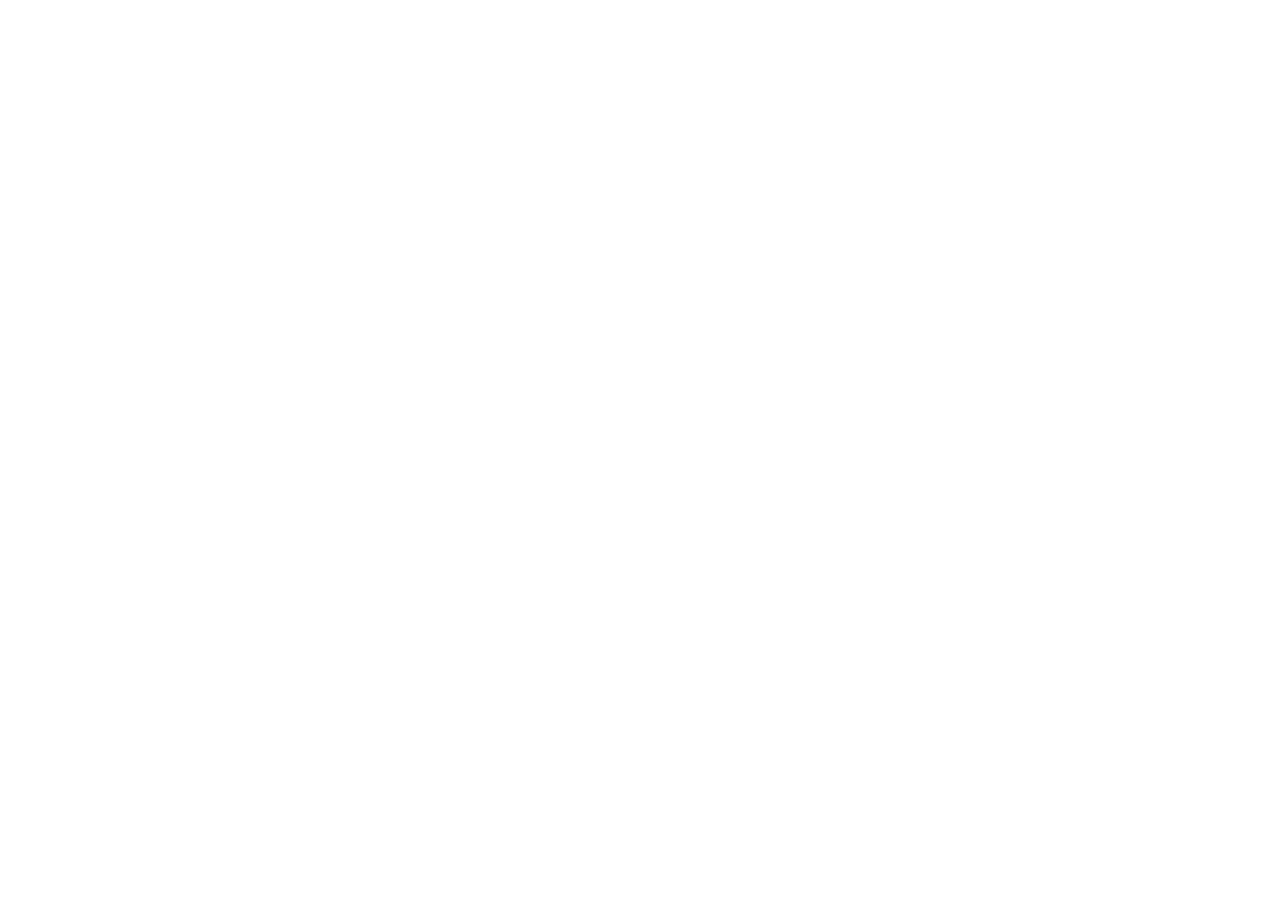
==== falcon9.html @ 28521b9f ":tada: First commit" ====
<!DOCTYPE html>
<html lang="en">
<head>
  <meta charset="UTF-8">
  <meta http-equiv="X-UA-Compatible" content="IE=edge">
  <meta name="viewport" content="width=device-width, initial-scale=1.0">
  <title>Falcon 9</title>
</head>
<body>
  
</body>
</html>
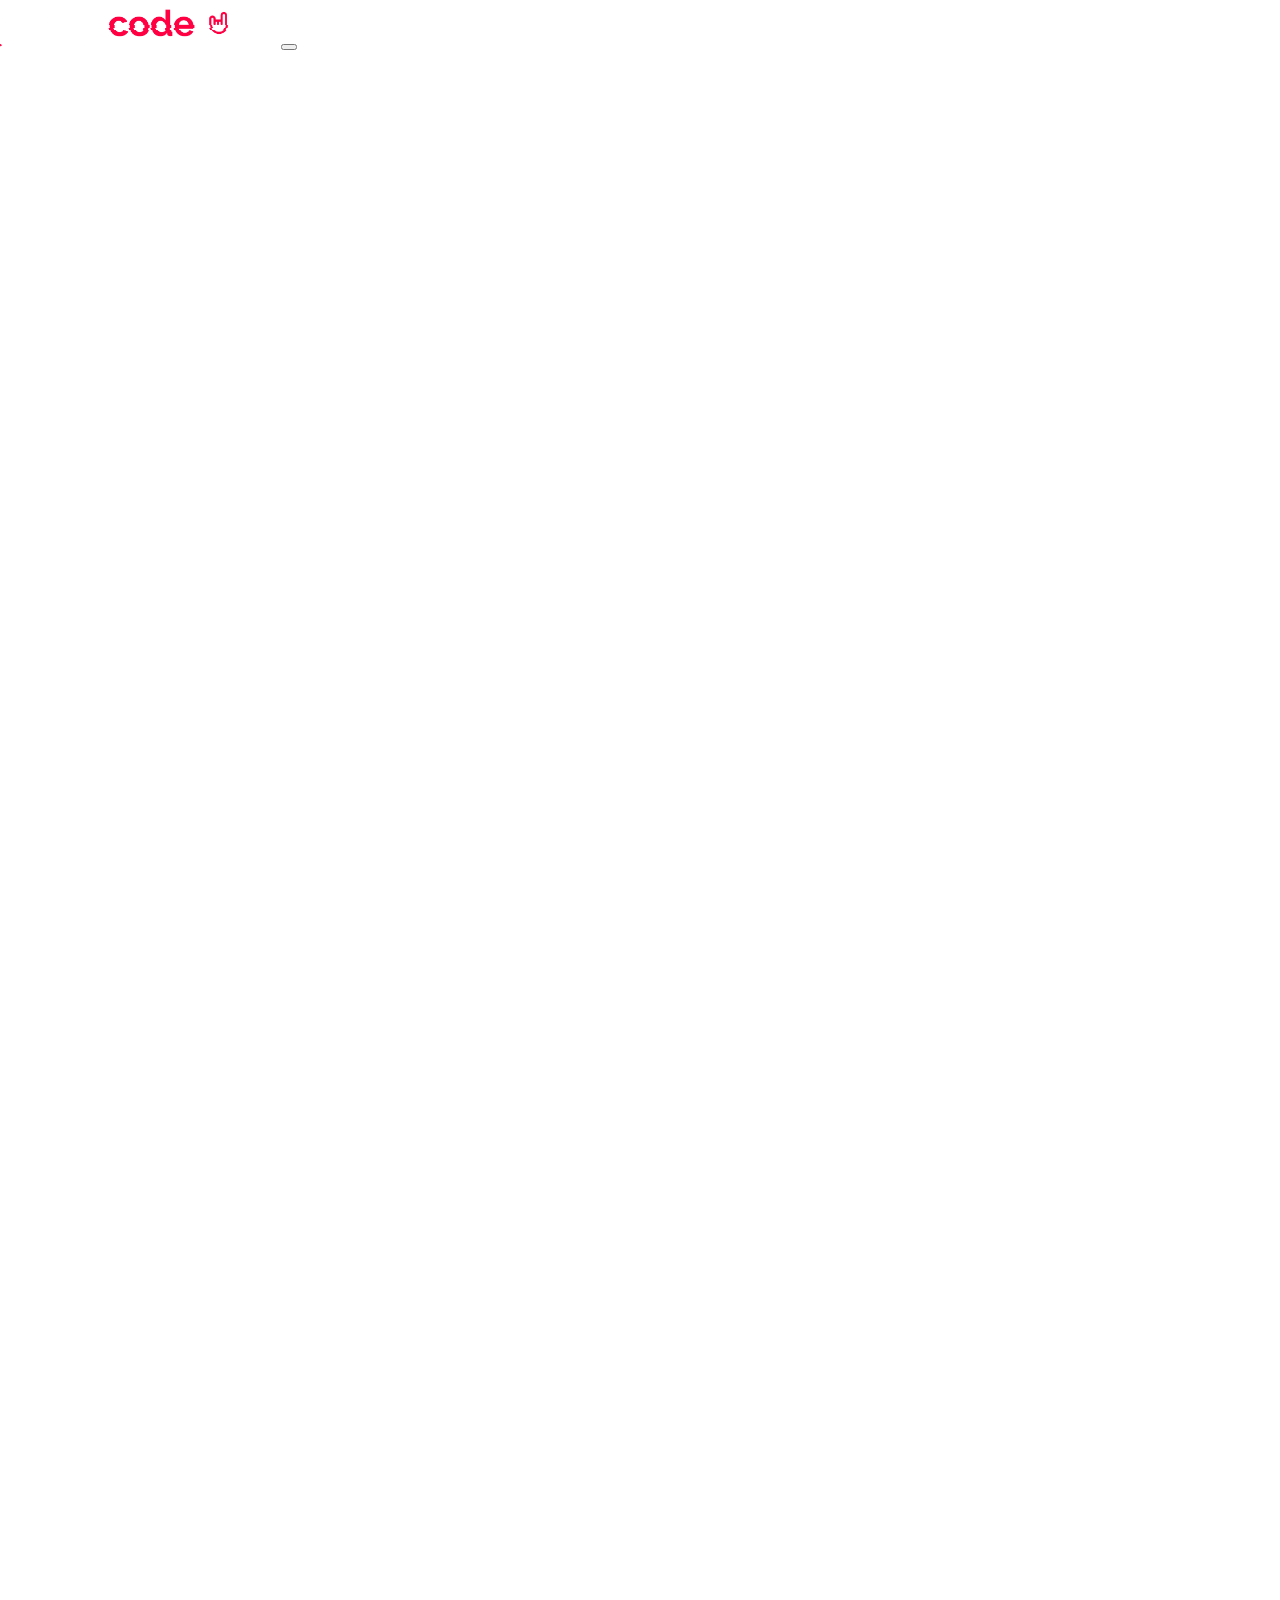
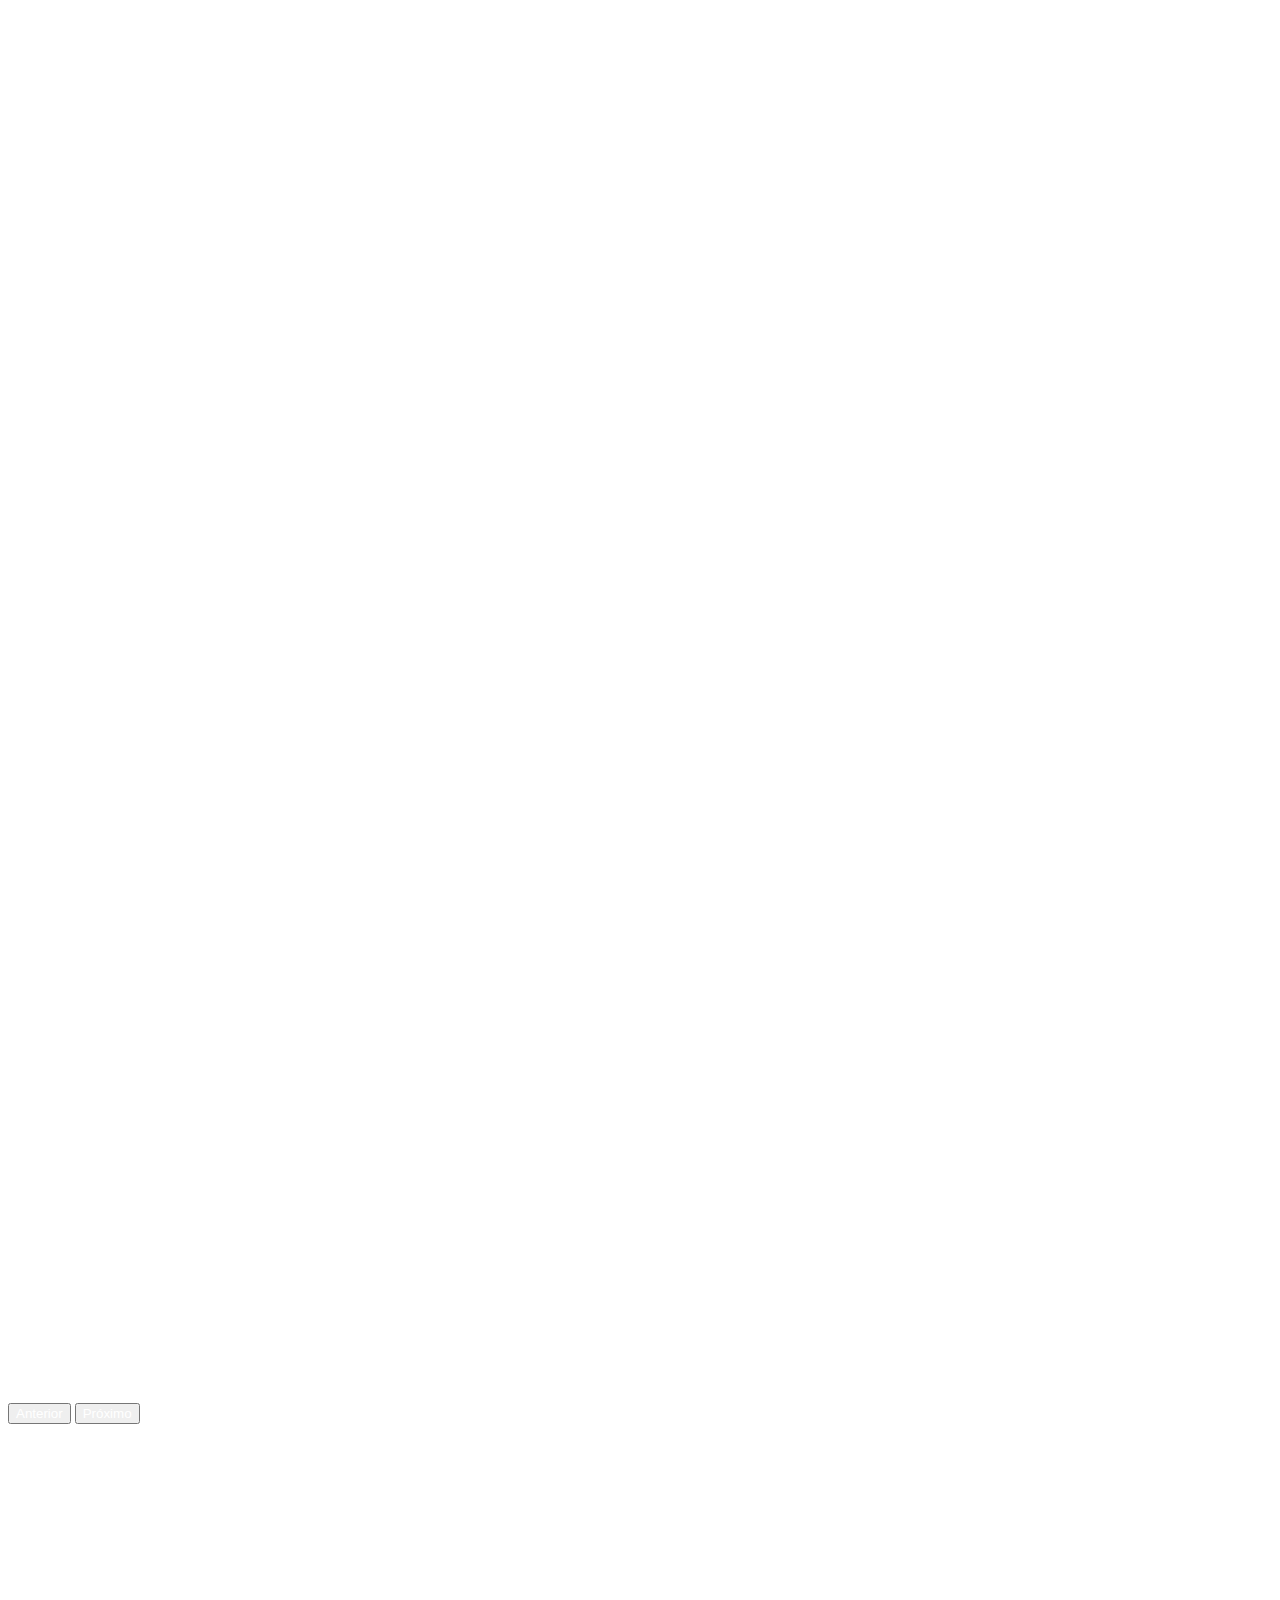
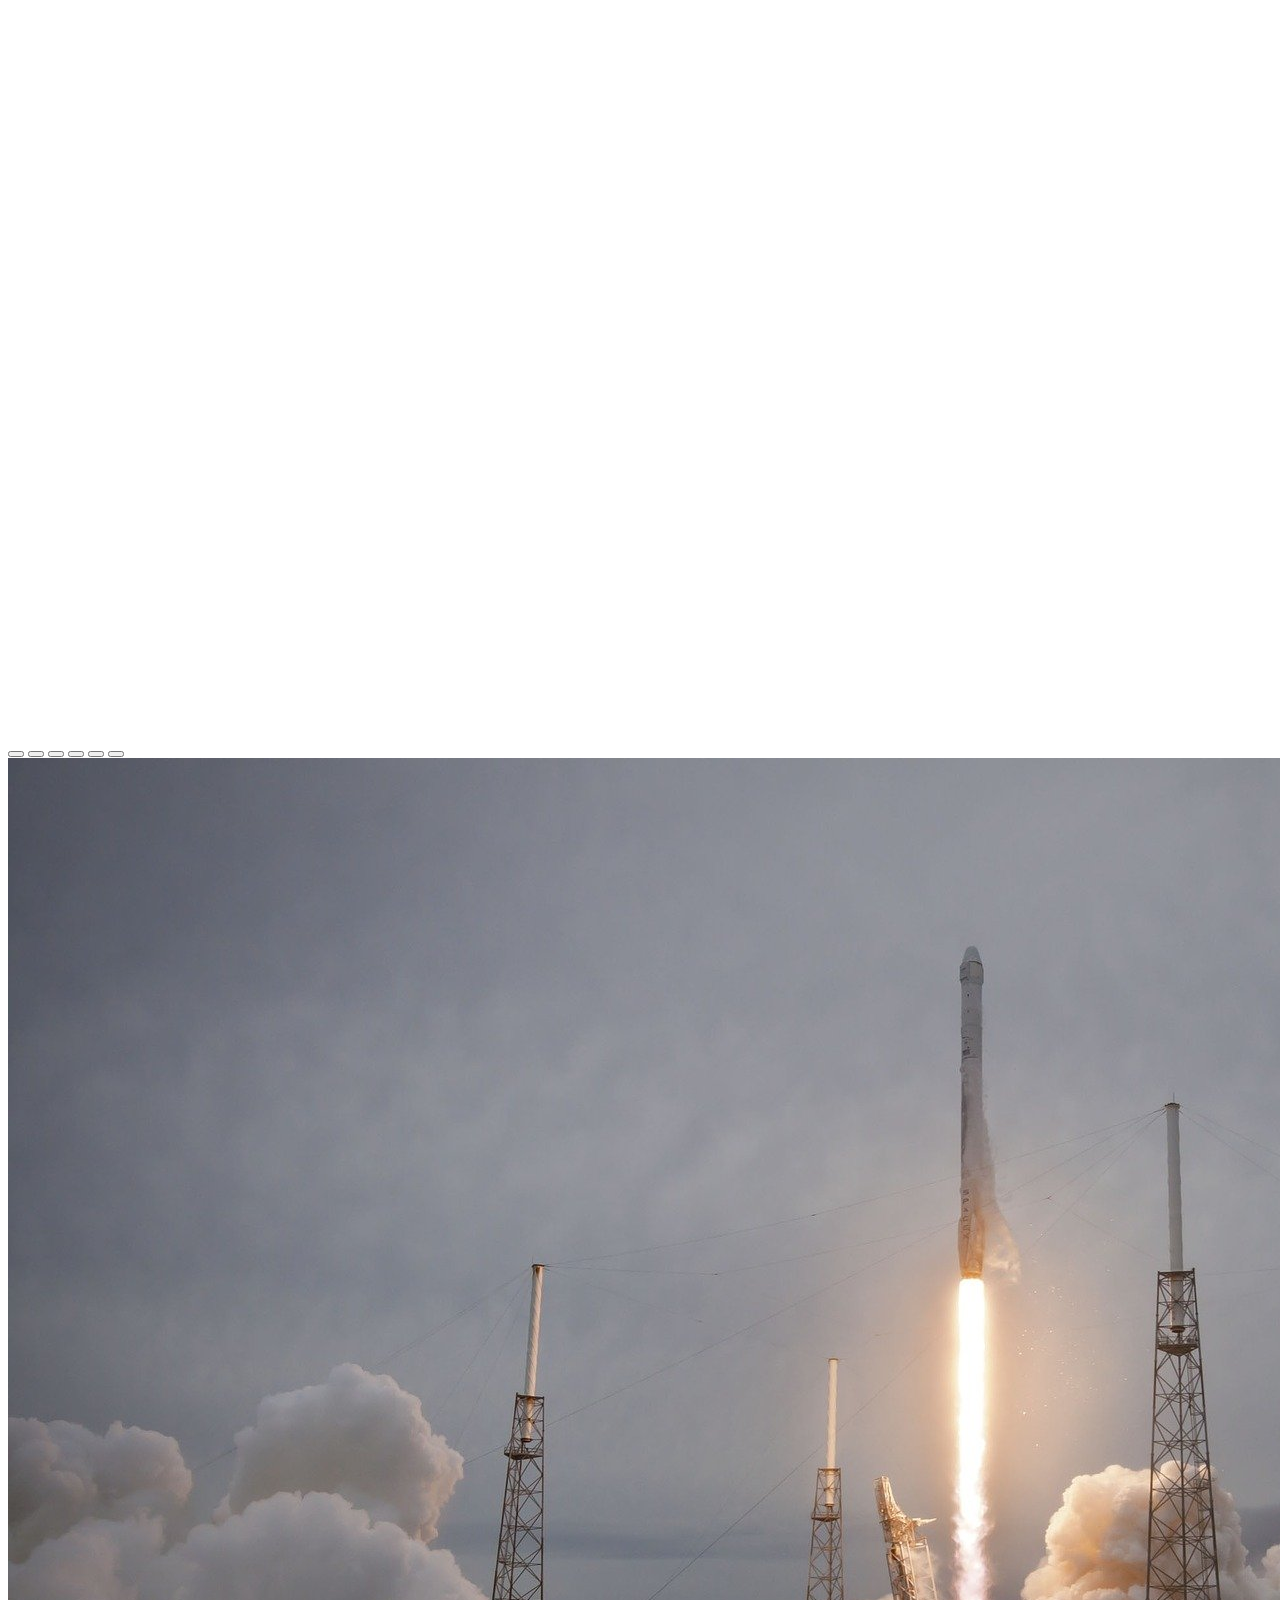
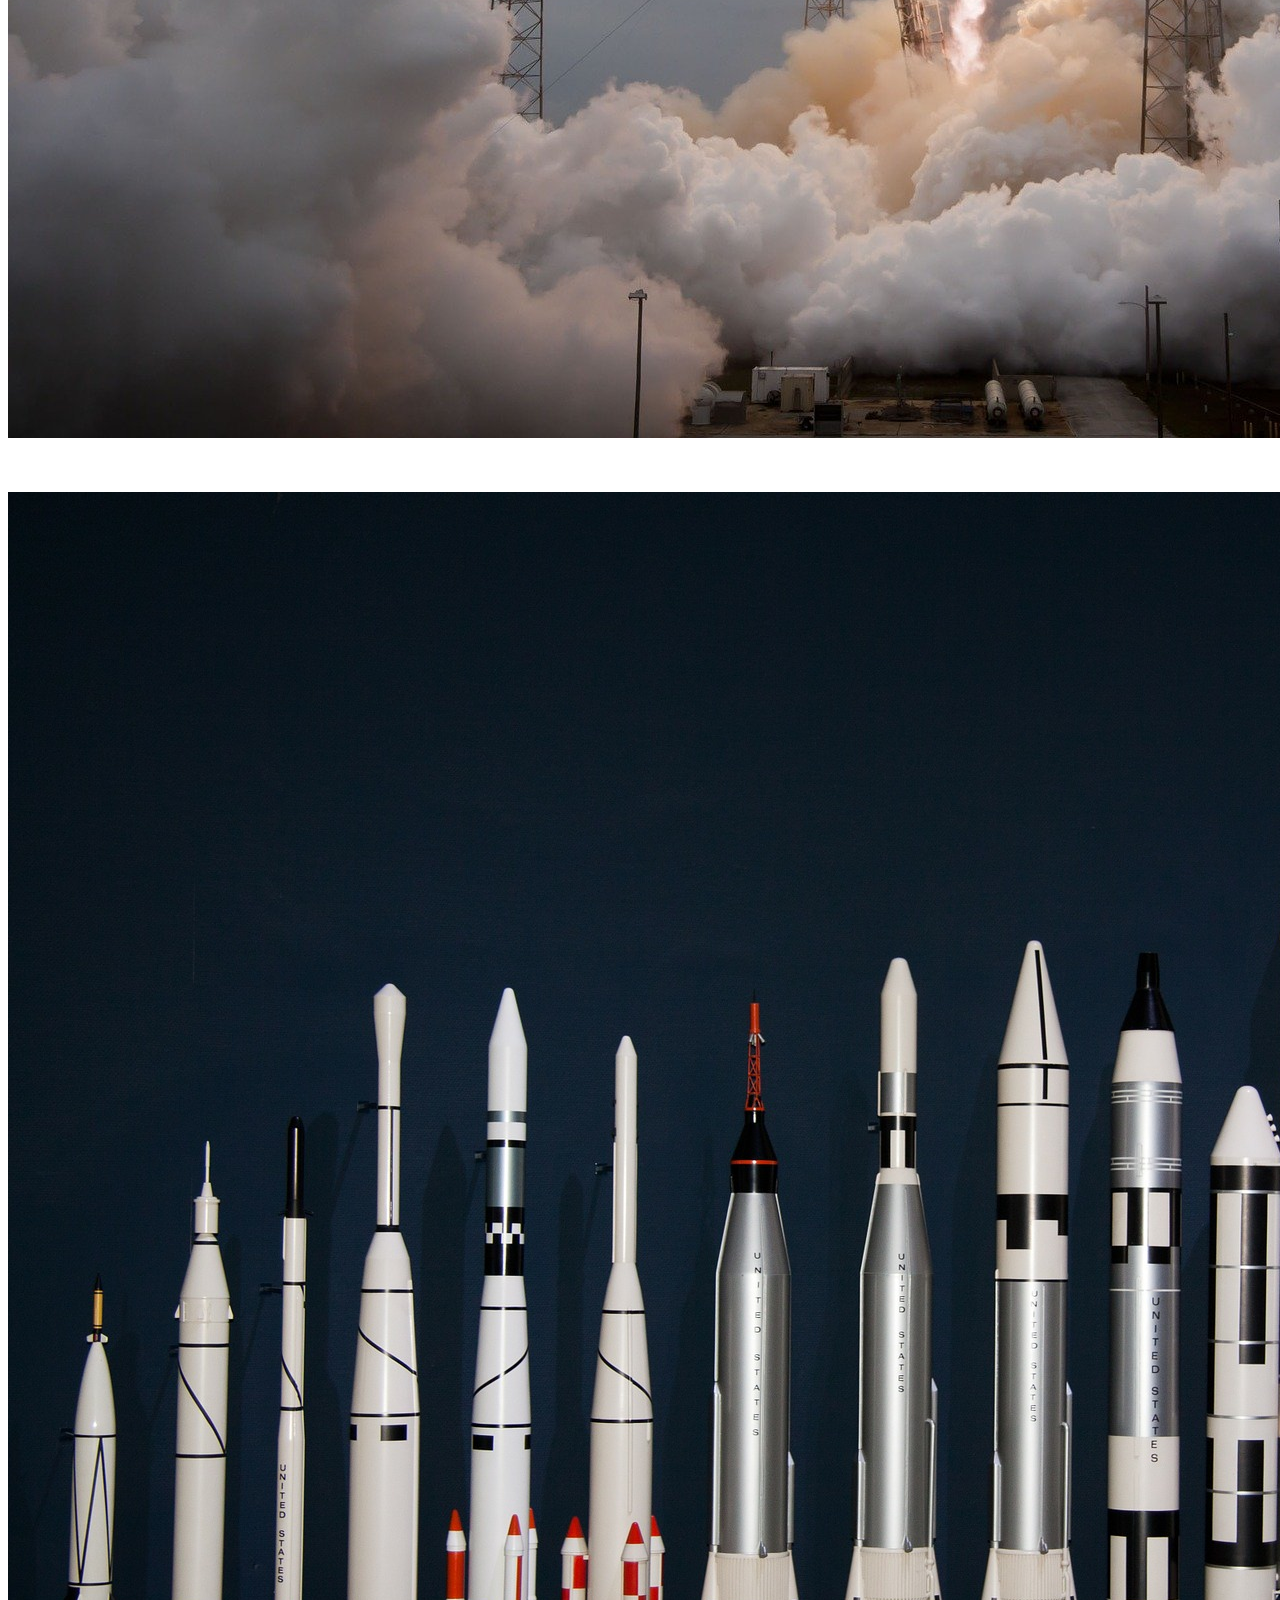
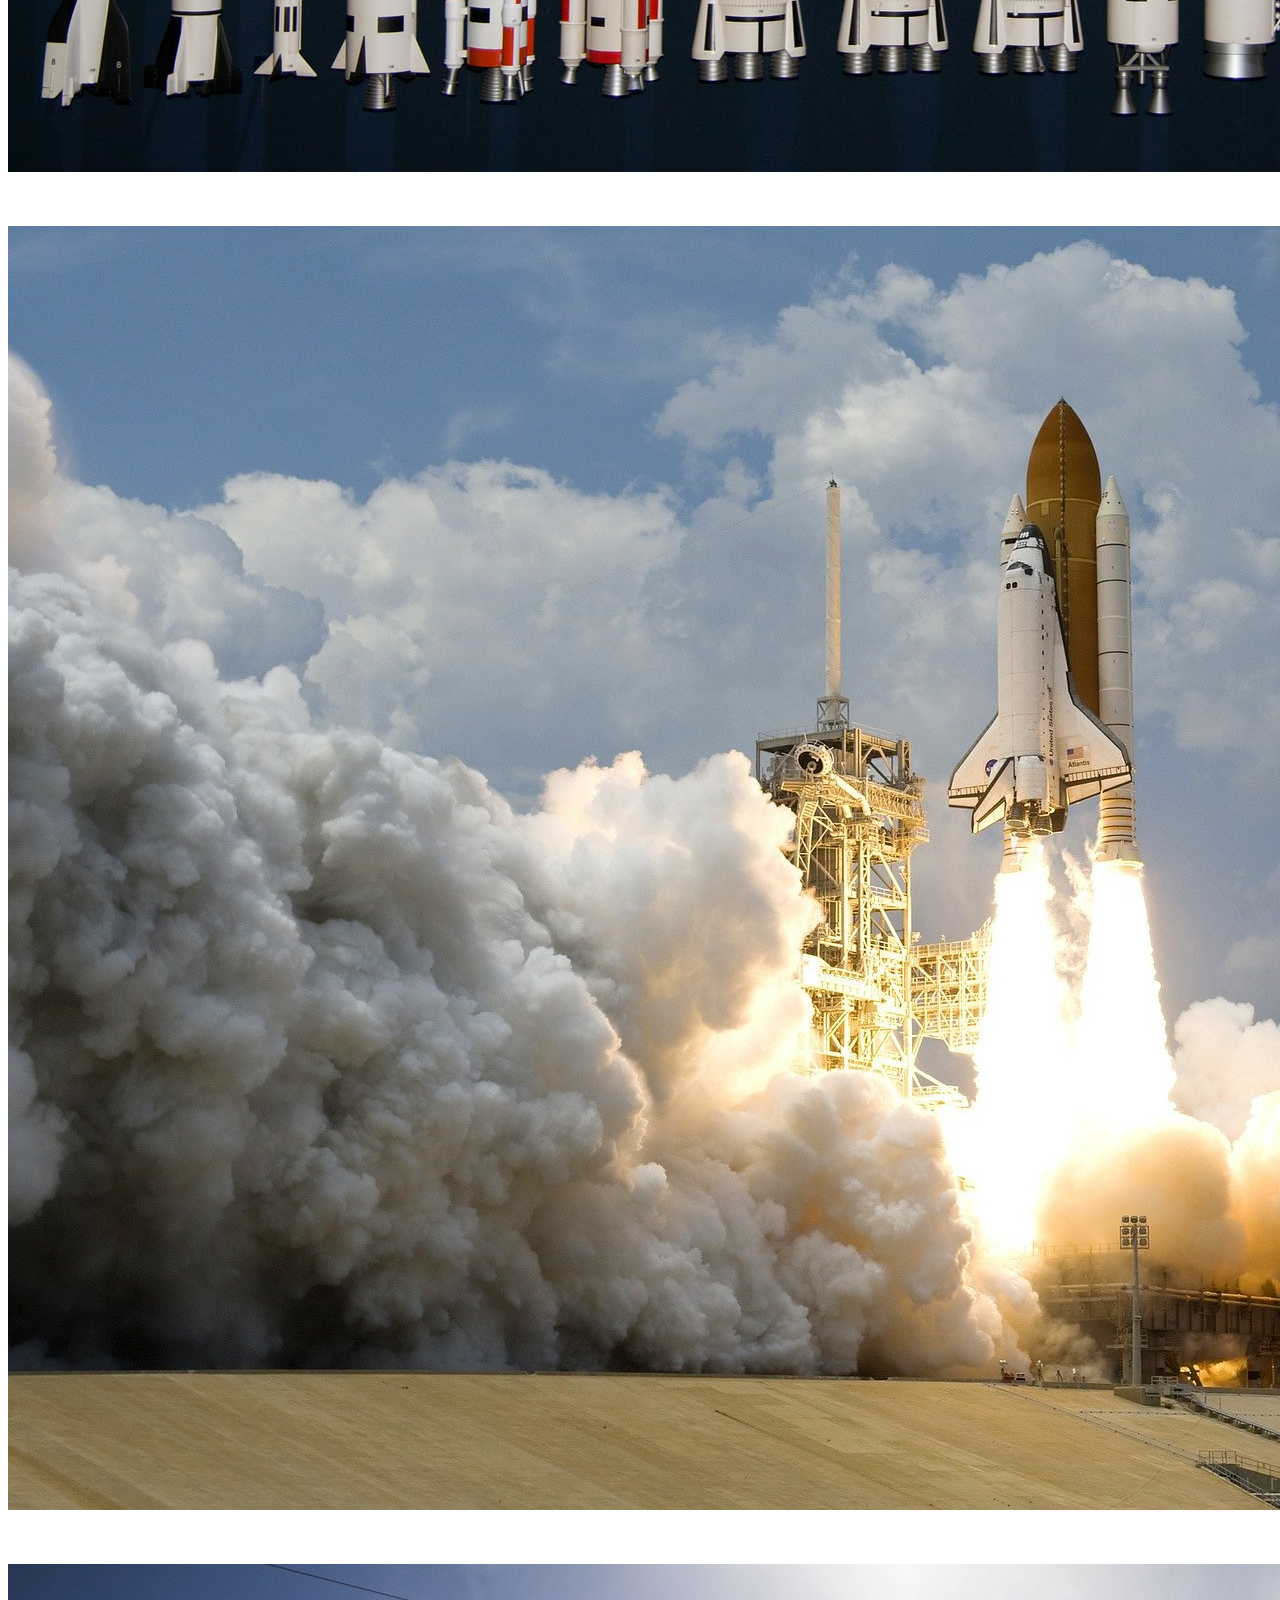
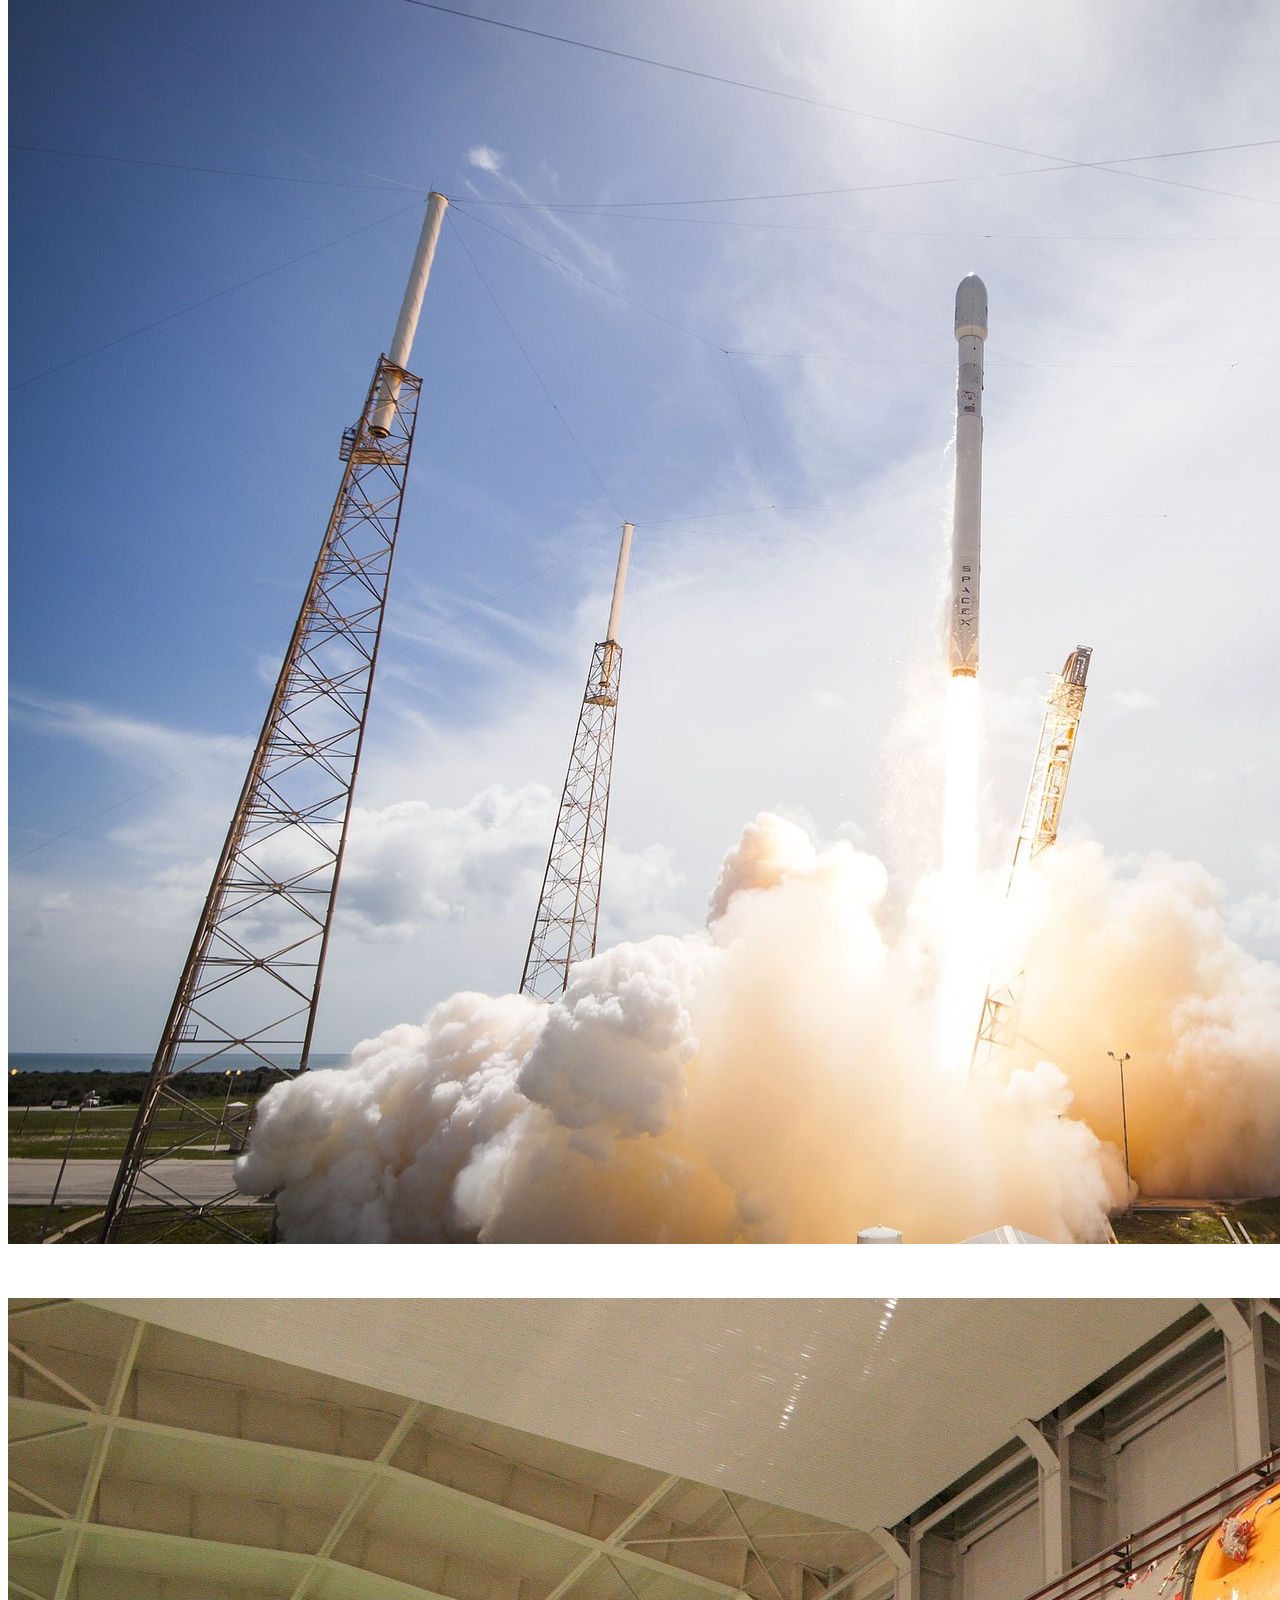
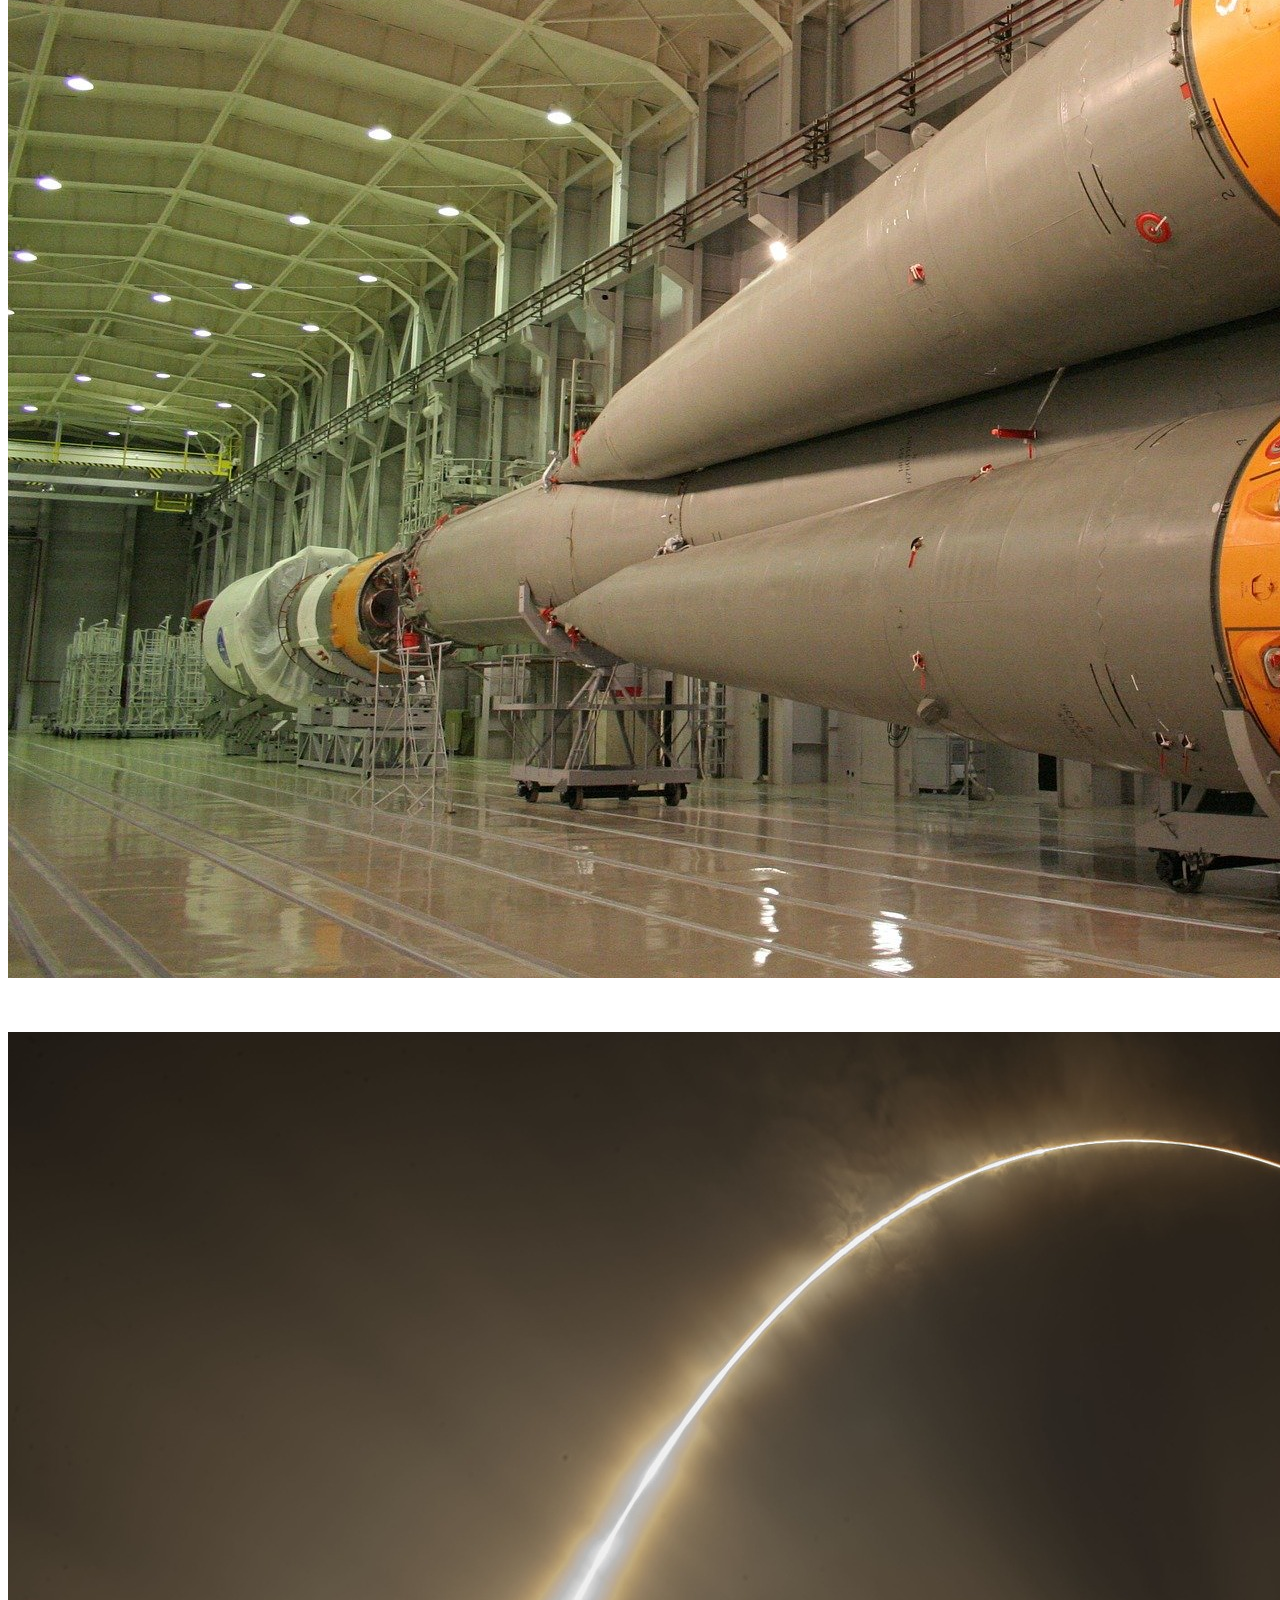
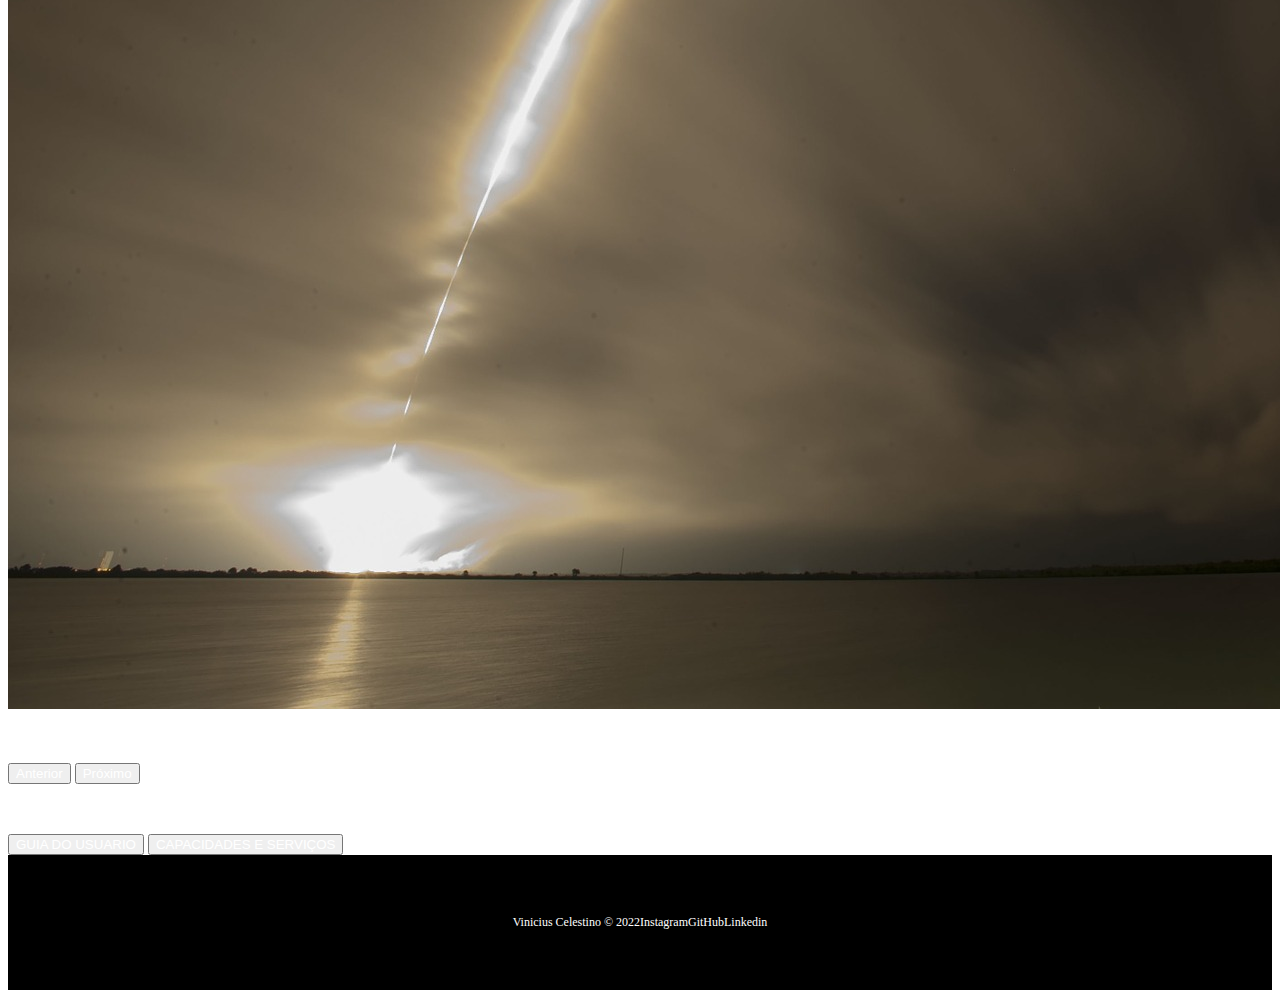
==== commit 20cca49f: ":fire: HTML FALCON9 READY" ====
--- a/falcon9.html
+++ b/falcon9.html
@@ -1,12 +1,288 @@
 <!DOCTYPE html>
-<html lang="en">
+<html lang="pt-BR">
 <head>
   <meta charset="UTF-8">
   <meta http-equiv="X-UA-Compatible" content="IE=edge">
   <meta name="viewport" content="width=device-width, initial-scale=1.0">
+  <meta name="author" content="Vinicius Celestino">
+  <meta name="keywords" content="space,spacex,aerospace,elon musk,mars,falcon 9,falcon heavy,dragon">
+  <meta name="description" content="SpaceX designs, manufactures and launches advanced rockets and spacecraft. The company was founded in 2002 to revolutionize space technology, with the ultimate goal of enabling people to live on other planets.">
+  <meta name="robots" content="index , follow">
   <title>Falcon 9</title>
+  <link rel="shortcut icon" href="./images/favicon.png" type="image/x-icon">
+  <!-- CSS only -->
+  <link href="https://cdn.jsdelivr.net/npm/bootstrap@5.2.0/dist/css/bootstrap.min.css" rel="stylesheet" integrity="sha384-gH2yIJqKdNHPEq0n4Mqa/HGKIhSkIHeL5AyhkYV8i59U5AR6csBvApHHNl/vI1Bx" crossorigin="anonymous">
+  <link rel="stylesheet" href="./css/style.css">
+  <!-- JavaScript Bundle with Popper -->
+  <script src="https://cdn.jsdelivr.net/npm/bootstrap@5.2.0/dist/js/bootstrap.bundle.min.js" integrity="sha384-A3rJD856KowSb7dwlZdYEkO39Gagi7vIsF0jrRAoQmDKKtQBHUuLZ9AsSv4jD4Xa" crossorigin="anonymous" defer></script>
 </head>
-<body>
-  
-</body>
+  <body class="bg-danger">
+    <div class="container-fluid commonSections section05">
+      <div class="container">
+        <header class="header">
+          <nav class="navbar navbar-expand-lg navbar-dark bg-transparent pt-4">
+            <div class="container-fluid">
+              <a href="index.html">
+                <img class="logoPC img-fluid" src="./images/logo-obc-2021-darkbg.png" alt="Logo OneBitX">
+              </a>
+              <button class="navbar-toggler" type="button" data-bs-toggle="collapse"data-bs-target="#navbarNav" aria-controls="navbarNav" aria-expanded="false"aria-label="Toggle navigation">
+                <span class="navbar-toggler-icon"></span>
+              </button>
+              <div class="collapse navbar-collapse" id="navbarNav">
+                <ul class="navbar-nav">
+                  <li class="nav-item">
+                    <a class="nav-link active" aria-current="page" href="/falcon9.html" id="navItem">FALCON 9</a>
+                  </li>
+                  <li class="nav-item">
+                    <a class="nav-link active" href="/humamFlight.html" id="navItem">HUMAN SPACE FLIGHT</a>
+                  </li>
+                </ul>
+              </div>
+            </div>
+          </nav>
+        </header>
+      </div>
+      <section class="container text-center mainTitle">
+        <p class="h1 titleFalcon9">FALCON 9</p>
+        <p class="h5 subTitle">PRIMEIRA CLASSE DE FOGUETES DE ORBITA CAPAZ DE VOLTAR</p>
+      </section>
+    </div>
+
+    <section class="container-fluid numbers">
+      <div class="row text-center">
+        <div class="col-sm col1">
+          <p class="number h1">126</p>
+          <p class="subTitleNumber">LANÇAMENTOS TOTAIS</p>
+        </div>
+        <div class="col-sm">
+          <p class="number h1">86</p>
+          <p class="subTitleNumber">DESEMBARQUES TOTAIS</p>
+        </div>
+        <div class="col-sm col3">
+          <p class="number h1">68</p>
+          <p class="subTitleNumber">FOGUETES RECUPERADOS</p>
+        </div>
+      </div>
+    </section>
+
+    <section class="container-fluid commonSections section06">
+      <div class="container falconDescription">
+        <p class="falconDesc">O Falcon 9 é um foguete reutilizável de dois estágios projetado e fabricado pela SpaceX para o transporte confiável e seguro de pessoas e cargas úteis para a órbita da Terra e além. Falcon 9 é o primeiro foguete reutilizável de classe orbital do mundo. A capacidade de reutilização permite que a SpaceX refile as partes mais caras do foguete, o que, por sua vez, reduz o custo do acesso ao espaço.</p>
+      </div>
+    </section>
+
+    <section id="carouselExampleControls" class="carousel slide" data-bs-ride="carousel">
+      <div class="carousel-inner">
+        <div class="carousel-item active container00 carousel01" data-bs-interval="1000000">
+          <div class="container" id="overView">
+            <p class="tableSubtitle">FALCON 9</p>
+            <h3 class="tableTitle">VISÃO GERAL</h3>
+            <table class="table" id="widthTable">
+              <tbody>
+                <tr data-aos="fade-right" data-aos-duration="1500">
+                  <td>ALTURA</td>
+                  <td class="text-end">70 m<span class="corEscuraTxt">/ 229.6 f</span></td>
+                </tr>
+                <tr data-aos="fade-right" data-aos-duration="1200">
+                  <td>DIAMETRO</td>
+                  <td class="text-end">3.7 m<span class="corEscuraTxt"> / 12 ft</span></td>
+                </tr>
+                <tr data-aos="fade-right" data-aos-duration="1500">
+                  <td>MASSA</td>
+                  <td class="text-end">549,054 kg<span class="corEscuraTxt"> / 1,207,920 lb</span></td>
+                </tr>
+                <tr data-aos="fade-right" data-aos-duration="1400">
+                  <td>CARGA MÁXIMA PARA LEO</td>
+                  <td class="text-end">22,800 kg<span class="corEscuraTxt"> / 50,265 lb</span></td>
+                </tr>
+                <tr data-aos="fade-right" data-aos-duration="1600">
+                  <td>CARGA MÁXIMA PARA GTO</td>
+                  <td class="text-end">8,300 kg<span class="corEscuraTxt"> / 18,300 lb</span></td>
+                </tr>
+                <tr data-aos="fade-right" data-aos-duration="1300">
+                  <td>CARGA MÁXIMA PARA MARTE</td>
+                  <td class="text-end">4,020 kg<span class="corEscuraTxt"> / 8,860 lb</span></td>
+                </tr>
+              </tbody>
+            </table>
+          </div>
+        </div>
+        <div class="carousel-item container00 carousel02" data-bs-interval="1000000">
+          <div class="container" id="overView">
+            <p class="tableSubtitle">FALCON 9</p>
+            <h3 class="tableTitle">PRIMEIRO ESTÁGIO</h3>
+            <p>
+              Falcon 9's O primeiro estágio do Falcon 9 incorpora nove motores Merlin e tanques de liga de alumínio-lítio contendo oxigênio líquido e propelente de querosene de grau de foguete (RP-1).
+            </p>
+            <p>O Falcon 9 gera mais de 1,7 milhão de libras de empuxo ao nível do mar.</p>
+          </div>
+        </div>
+        <div class="carousel-item container00 carousel03" data-bs-interval="1000000">
+          <div class="container" id="overView">
+            <p class="tableSubtitle">FALCON 9</p>
+            <h3 class="tableTitle">SEGUNDO ESTÁGIO</h3>
+            <p>
+              O segundo estágio, alimentado por um único motor a vácuo Merlin, entrega a carga útil do Falcon 9 à órbita desejada. O motor do segundo estágio acende alguns segundos após a separação do estágio e pode ser reiniciado várias vezes para colocar várias cargas em diferentes órbitas
+            </p>
+            <table class="table" id="widthTable">
+              <tbody>
+                <tr>
+                  <td>NÚMERO DE MOTORES</td>
+                  <td class=" text-end">1 vacuum</td>
+                </tr>
+                <tr>
+                  <td>TEMPO DE QUEIMA</td>
+                  <td class=" text-end">397seg</td>
+                </tr>
+                <tr>
+                  <td>IMPULSO</td>
+                  <td class=" text-end">981 kN <span>/ 220.500 lbf</span></td>
+                </tr>
+              </tbody>
+            </table>
+          </div>
+        </div>
+        <div class="carousel-item container00 carousel04" data-bs-interval="1000000">
+          <div class="container" id="overView">
+            <p class="tableSubtitle">FALCON 9</p>
+            <h3 class="tableTitle">INTERESTADUAL</h3>
+            <p>
+              A interestadual é uma estrutura composta que conecta o primeiro e o segundo estágios e abriga os empurradores pneumáticos que permitem que o primeiro e o segundo estágios se separem durante o vôo.
+            </p>
+            <p>ALETAS DE GRADE</p>
+            <p>
+              O Falcon 9 está equipado com quatro aletas de grade hipersônicas posicionadas na base da interestadual. Eles orientam o foguete durante a reentrada, movendo o centro de pressão.
+            </p>
+          </div>
+        </div>
+        <div class="carousel-item container00 carousel05" data-bs-interval="1000000">
+          <div class="container" id="overView">
+            <p class="tableSubtitle">FALCON 9</p>
+            <h3 class="tableTitle">CARGA ÚTIL</h3>
+            <p>
+              Feita de um material composto de carbono, a carenagem protege os satélites em seu caminho para a órbita. A carenagem é lançada a aproximadamente 3 minutos em vôo, e a SpaceX continua a recuperar as carenagens para reutilização em missões futuras.
+            </p>
+            <table class="table" id="widthTable">
+              <tbody>
+                <tr>
+                  <td>ALTURA</td>
+                  <td class=" text-end">13,1m <span>/43 ft</span></td>
+                </tr>
+                <tr>
+                  <td>DIÂMETRO</td>
+                  <td class=" text-end">5,2m <span>/17,1 ft</span></td>
+                </tr>
+              </tbody>
+            </table>
+          </div>
+        </div>
+      </div>
+
+      <button class="carousel-control-prev" type="button" data-bs-target="#carouselExampleControls" data-bs-slide="prev">
+        <span class="carousel-control-prev-icon" aria-hidden="true"></span>
+        <span class="visually-hidden">Anterior</span>
+      </button>
+      <button class="carousel-control-next" type="button" data-bs-target="#carouselExampleControls" data-bs-slide="next">
+        <span class="carousel-control-next-icon" aria-hidden="true"></span>
+        <span class="visually-hidden">Próximo</span>
+      </button>
+    </section>
+
+    <section class="container-fluid commonSections section07">
+      <div class="container" id="MerlinContainer" data-aos="fade-right" data-aos-duration="1400">
+        <p class="tableSubtitle">FALCON 9</p>
+        <h3 class="tableTitle">MERLIN</h3>
+        <p>
+            Merlin é uma família de motores de foguete desenvolvidos pela SpaceX para uso em seus veículos de
+            lançamento Falcon 1, Falcon 9 e Falcon Heavy. Os motores Merlin usam querosene de grau de foguete (RP-1)
+            e oxigênio líquido como propelentes de foguete em um ciclo de energia de gerador a gás. O motor Merlin
+            foi originalmente projetado para recuperação e reutilização.
+        </p>
+        <table class="table" id="widthTable">
+          <tbody>
+            <tr>
+              <td>PROPULSOR</td>
+              <td class="text-end">LOX <span>/ RP-1</span></td>
+            </tr>
+            <tr>
+              <td>IMPULSO</td>
+              <td class=" text-end">845 kN <span>/ 190.000 lbf</span></td>
+            </tr>
+          </tbody>
+        </table>
+      </div>
+    </section>
+
+    <section id="carouselExampleCaptions" class="carousel slide" data-bs-ride="false">
+      <div class="carousel-indicators">
+        <button type="button" data-bs-target="#carouselExampleCaptions" data-bs-slide-to="0" class="active" aria-current="true" aria-label="Slide 1"></button>
+        <button type="button" data-bs-target="#carouselExampleCaptions" data-bs-slide-to="1" aria-label="Slide 2"></button>
+        <button type="button" data-bs-target="#carouselExampleCaptions" data-bs-slide-to="2" aria-label="Slide 3"></button>
+        <button type="button" data-bs-target="#carouselExampleCaptions" data-bs-slide-to="3" aria-label="Slide 4"></button>
+        <button type="button" data-bs-target="#carouselExampleCaptions" data-bs-slide-to="4" aria-label="Slide 5"></button>
+        <button type="button" data-bs-target="#carouselExampleCaptions" data-bs-slide-to="5" aria-label="Slide 6"></button>
+      </div>
+      <div class="carousel-inner">
+        <div class="carousel-item active" data-bs-interval="1000000">
+          <img src="./images/falcon9/09.jpg" class="d-block w-100" alt="...">
+          <div class="carousel-caption d-none d-md-block">
+            <p>O Falcon 9 lança o Dragon para a Estação Espacial Internacional do Complexo de Lançamento 39A</p>
+          </div>
+        </div>
+        <div class="carousel-item" data-bs-interval="2000000">
+          <img src="./images/falcon9/10.jpg" class="d-block w-100" alt="...">
+          <div class="carousel-caption d-none d-md-block">
+            <p>Primeiro e segundo estágio após a separação de voo</p>
+          </div>
+        </div>
+        <div class="carousel-item" data-bs-interval="3000000">
+          <img src="./images/falcon9/11.jpg" class="d-block w-100" alt="...">
+          <div class="carousel-caption d-none d-md-block">
+            <p>Falcon 9 decola com sua carga útil Iridium-5</p>
+          </div>
+        </div>
+        <div class="carousel-item" data-bs-interval="3000000">
+          <img src="./images/falcon9/12.jpg" class="d-block w-100" alt="...">
+          <div class="carousel-caption d-none d-md-block">
+            <p>Falcon 9 pousando no droneship para ler as instruções</p>
+          </div>
+        </div>
+        <div class="carousel-item" data-bs-interval="3000000">
+          <img src="./images/falcon9/13.jpg" class="d-block w-100" alt="...">
+          <div class="carousel-caption d-none d-md-block">
+            <p>Clone dos motores Merlin do Falcon 9 durante a decolagem</p>
+          </div>
+        </div>
+        <div class="carousel-item" data-bs-interval="3000000">
+          <img src="./images/falcon9/14.jpg" class="d-block w-100" alt="...">
+          <div class="carousel-caption d-none d-md-block">
+            <p>O falcon 9 deixa um rastro de luz ao decolar da Base Aérea de Vandenberg</p>
+          </div>
+        </div>
+      </div>
+
+      <button class="carousel-control-prev" type="button" data-bs-target="#carouselExampleCaptions" data-bs-slide="prev">
+        <span class="carousel-control-prev-icon" aria-hidden="true"></span>
+        <span class="visually-hidden">Anterior</span>
+      </button>
+      <button class="carousel-control-next" type="button" data-bs-target="#carouselExampleCaptions" data-bs-slide="next">
+        <span class="carousel-control-next-icon" aria-hidden="true"></span>
+        <span class="visually-hidden">Próximo</span>
+      </button>
+    </section>
+
+    <section class="container-fluid text-center download">
+      <p>Para mais informações sobre os serviçoes entre em contato com <a href="mailto:vinigtr386@gmail.com">vinigtr386@gmail.com</a>
+      </p>
+      <button type="button" class="btn btn-outline-light p-3">GUIA DO USUARIO</button>
+      <button type="button" class="btn btn-outline-light">CAPACIDADES E SERVIÇOS</button>
+    </section>
+
+    <footer class="footer container-fluid">
+      <span class="me-4 copyVini">Vinicius Celestino &copy; 2022</span>
+      <a href="https://www.instagram.com/vinicius_oliveira69/" target="blank" class="me-4">Instagram</a>
+      <a href="https://github.com/ViniDevBR" target="_blank" class="me-4">GitHub</a>
+      <a href="https://www.linkedin.com/in/vinicius-celestino/" target="_blank">Linkedin</a>
+    </footer>
+  </body>
 </html>--- a/css/style.css
+++ b/css/style.css
@@ -0,0 +1,135 @@
+@import url("https://fonts.googleapis.com/css2?family=Rubik&display=swap");
+* {
+  color: #FFFFFF;
+}
+
+.header {
+  font-size: 12px;
+  font-weight: bold;
+}
+.header #navItem {
+  transition: 0.3s;
+}
+.header #navItem:hover {
+  color: #B9B9B9;
+  transform: scale(1.1);
+}
+
+.commonSections {
+  min-height: 100vh;
+  background-repeat: no-repeat;
+  background-position: center;
+  background-size: cover;
+}
+
+.arrowDown {
+  width: 90px;
+  margin-top: 5px;
+}
+
+.logoPC {
+  width: 240px;
+  margin: 0 40px 0 -10px;
+}
+
+#button {
+  padding: 15px 35px;
+  border: 2px solid #FFFFFF;
+}
+
+.footer {
+  display: flex;
+  justify-content: center;
+  align-items: center;
+  background-color: black;
+  height: 15vh;
+  font-weight: 500;
+  font-size: 12px;
+}
+.footer a {
+  position: relative;
+  text-decoration: none;
+  color: #FFFFFF;
+  transition: 0.5s;
+}
+.footer a:hover {
+  color: #B9B9B9;
+}
+.footer a::after {
+  content: "";
+  position: absolute;
+  bottom: 0;
+  left: 0;
+  width: 0;
+  height: 0;
+  border: 0.5px solid #FFFFFF;
+  opacity: 0;
+  transition: opacity 1s, width 0.5s, border 0.5s;
+}
+.footer a:hover::after {
+  width: 100%;
+  opacity: 1;
+  border: 0.5px solid #B9B9B9;
+}
+
+@media (max-width: 405px) {
+  .logoPC {
+    width: 180px;
+    margin-top: 15px;
+  }
+  .footer {
+    font-size: 10px;
+  }
+}
+@media (max-width: 350px) {
+  .logoPC {
+    width: 150px;
+    margin-top: 15px;
+  }
+}
+.commonSections.section01 {
+  background-image: url(../images/home/01.jpg);
+}
+.commonSections.section02 {
+  background-image: url(../images/home/03.jpg);
+}
+.commonSections.section03 {
+  background-image: url(../images/home/02.gif);
+}
+.commonSections.section04 {
+  background-image: url(../images/home/04.jpg);
+}
+
+.titlePadding {
+  padding-top: 200px;
+}
+
+.shortTitle {
+  width: 550px;
+  margin-bottom: 25px;
+}
+
+.mediumTitle {
+  width: 650px;
+  margin-bottom: 25px;
+}
+
+@media (max-width: 750px) {
+  .titlePadding {
+    padding-top: 120px;
+  }
+  .shortTitle,
+.mediumTitle {
+    width: auto;
+    font-size: 50px;
+  }
+}
+@media (max-width: 410px) {
+  .shortTitle,
+.mediumTitle {
+    width: auto;
+    font-size: 30px;
+  }
+}
+
+/*# sourceMappingURL=style.css.map */
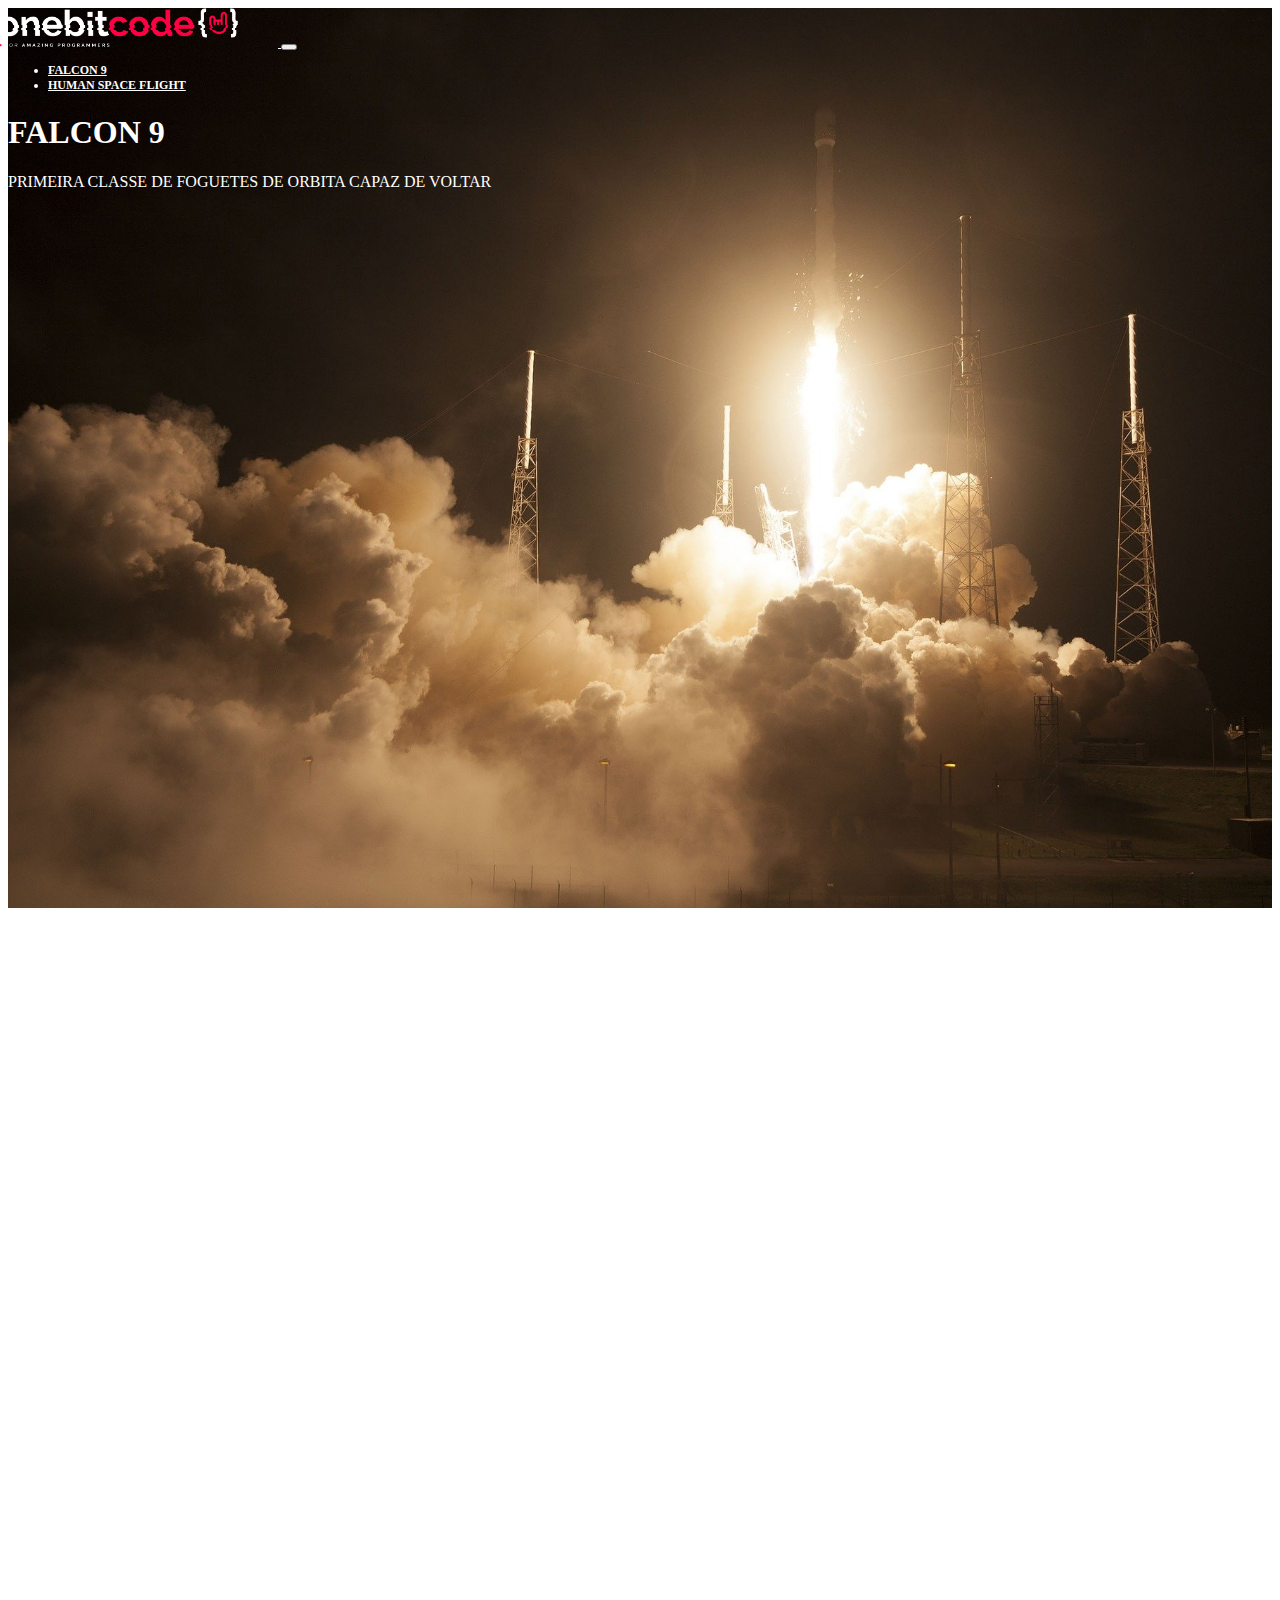
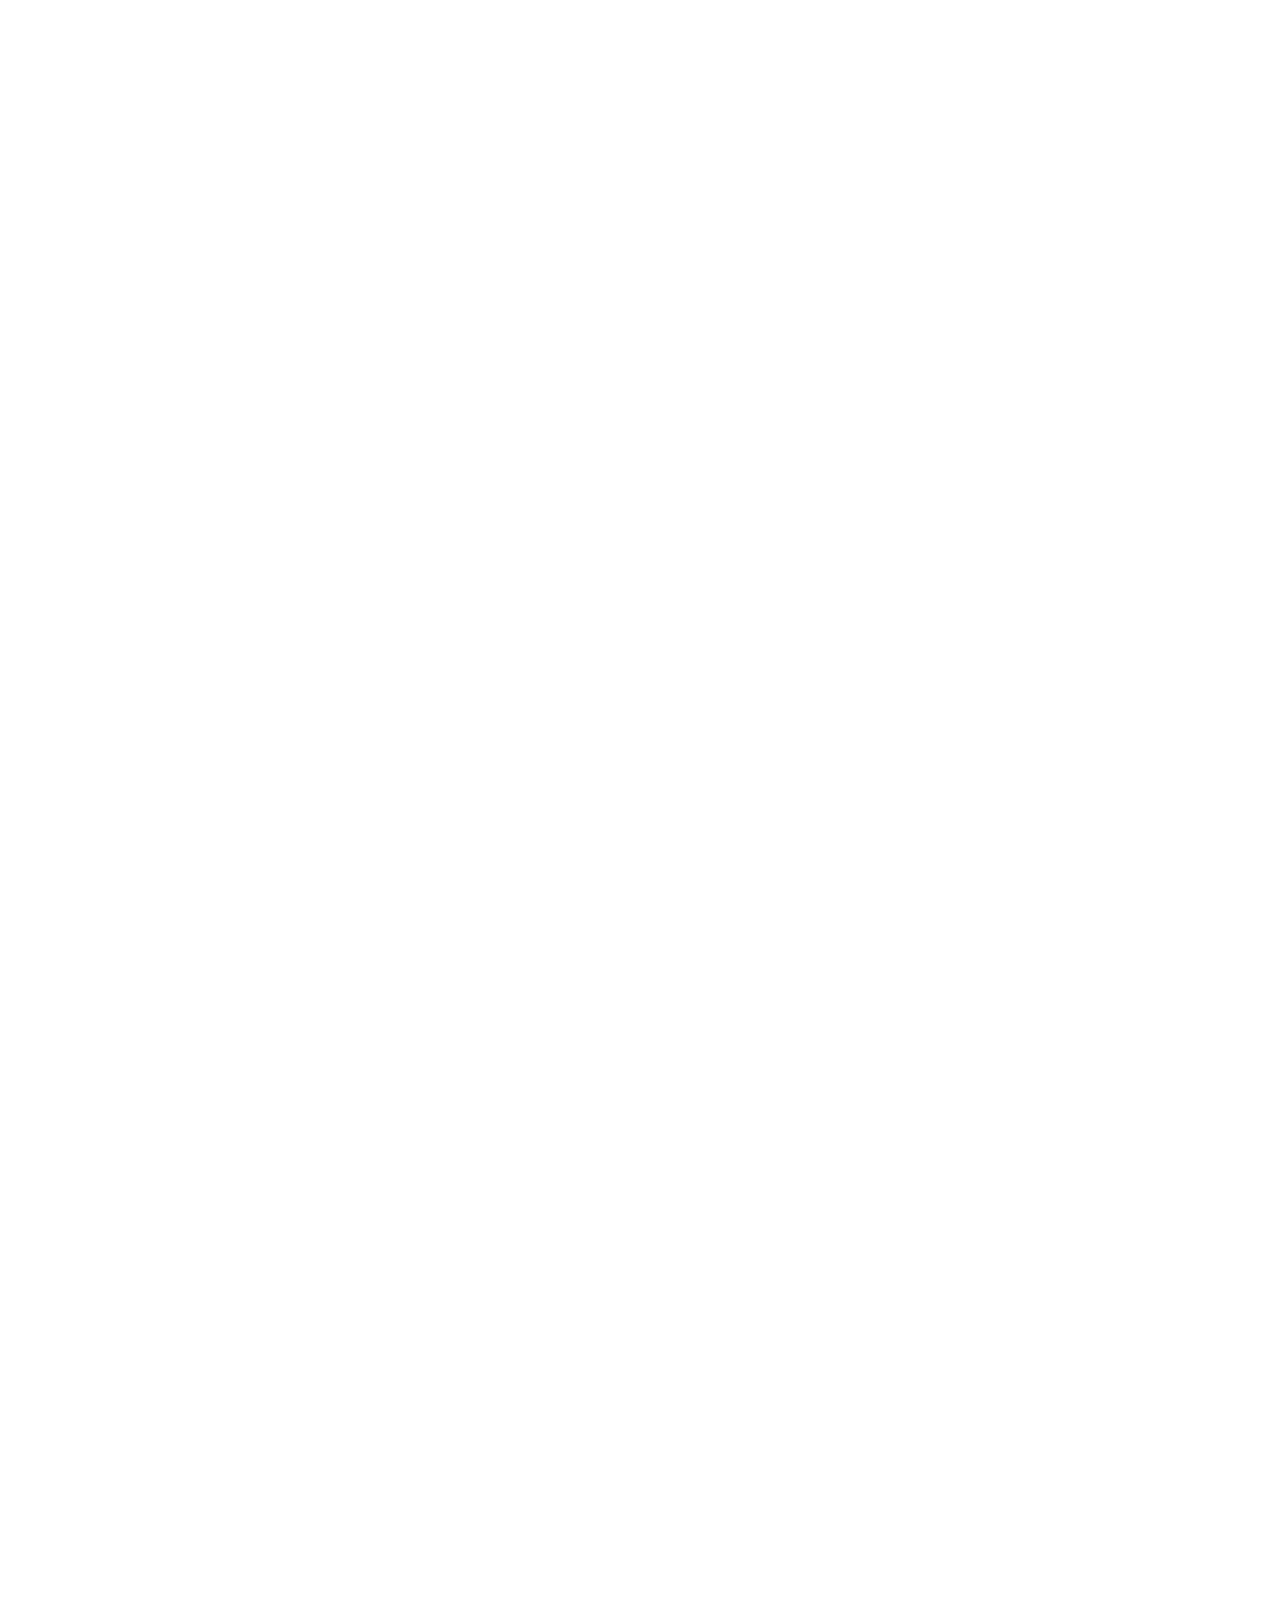
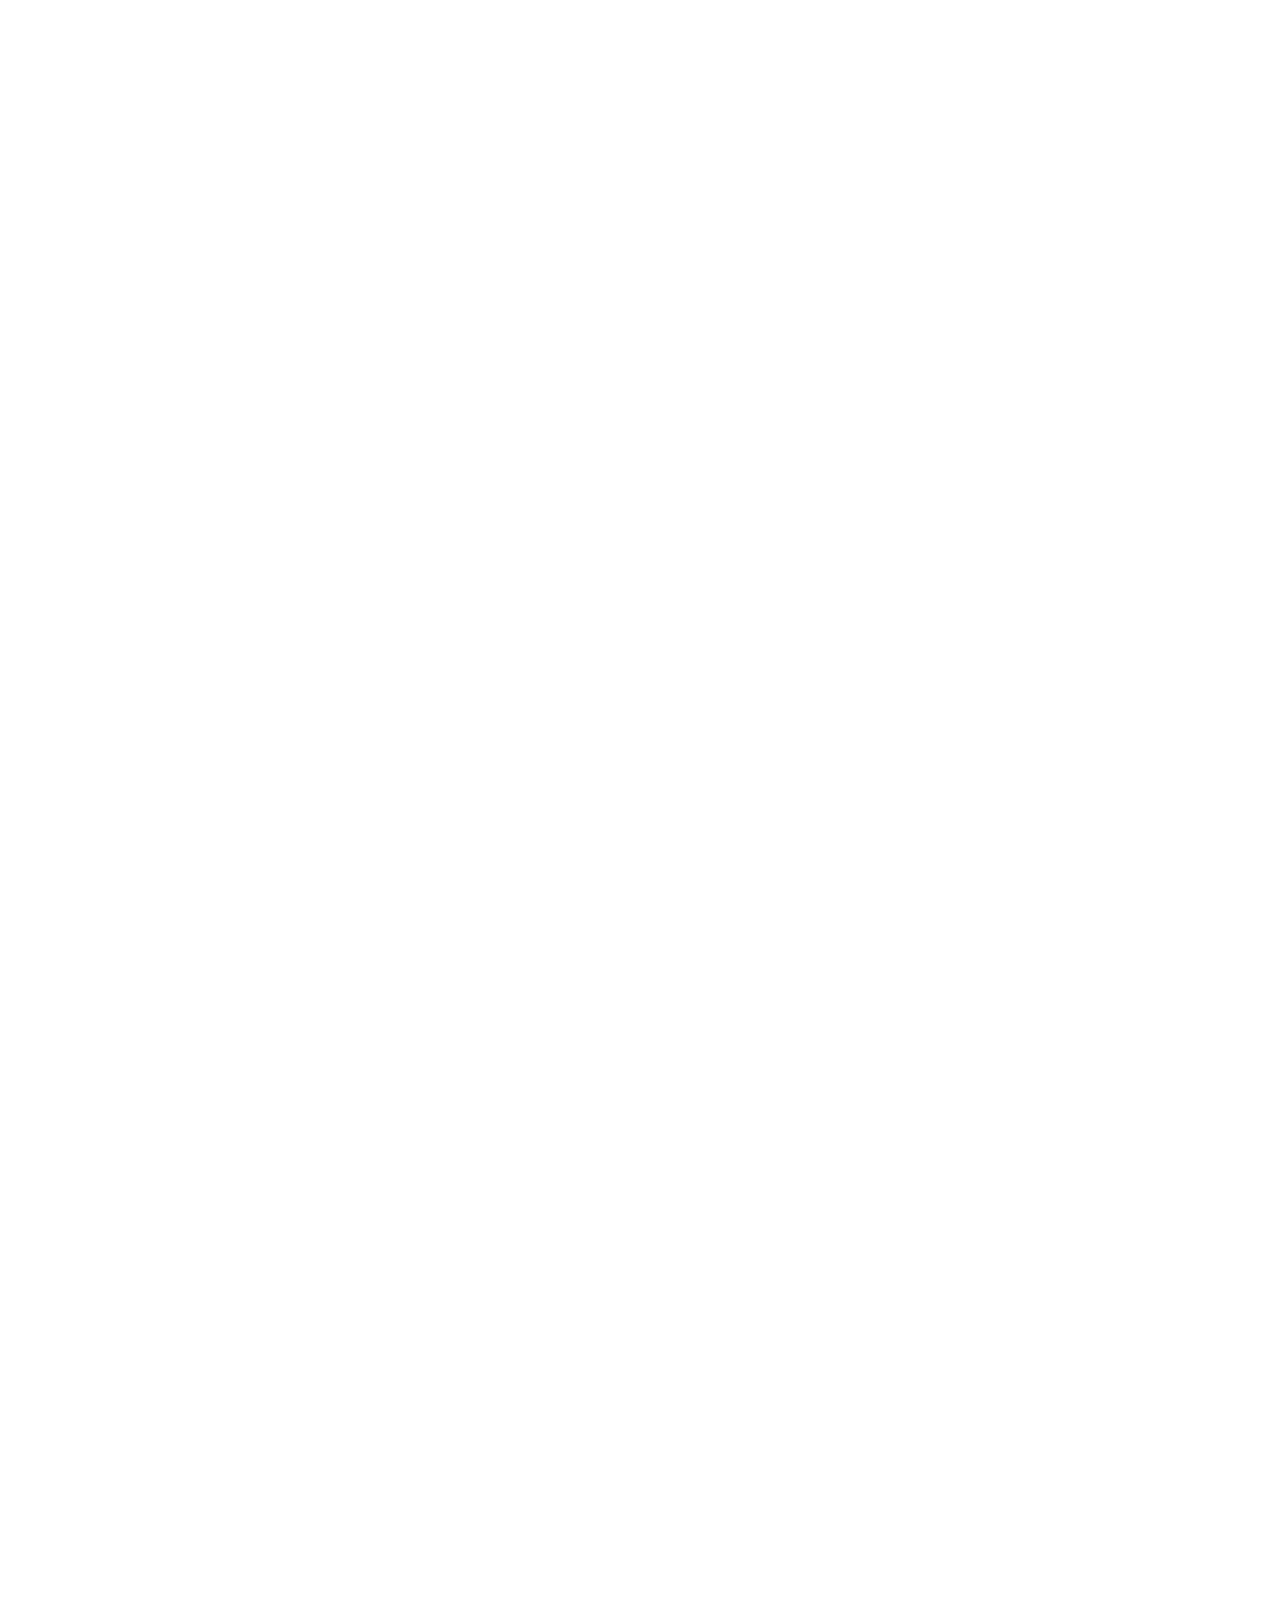
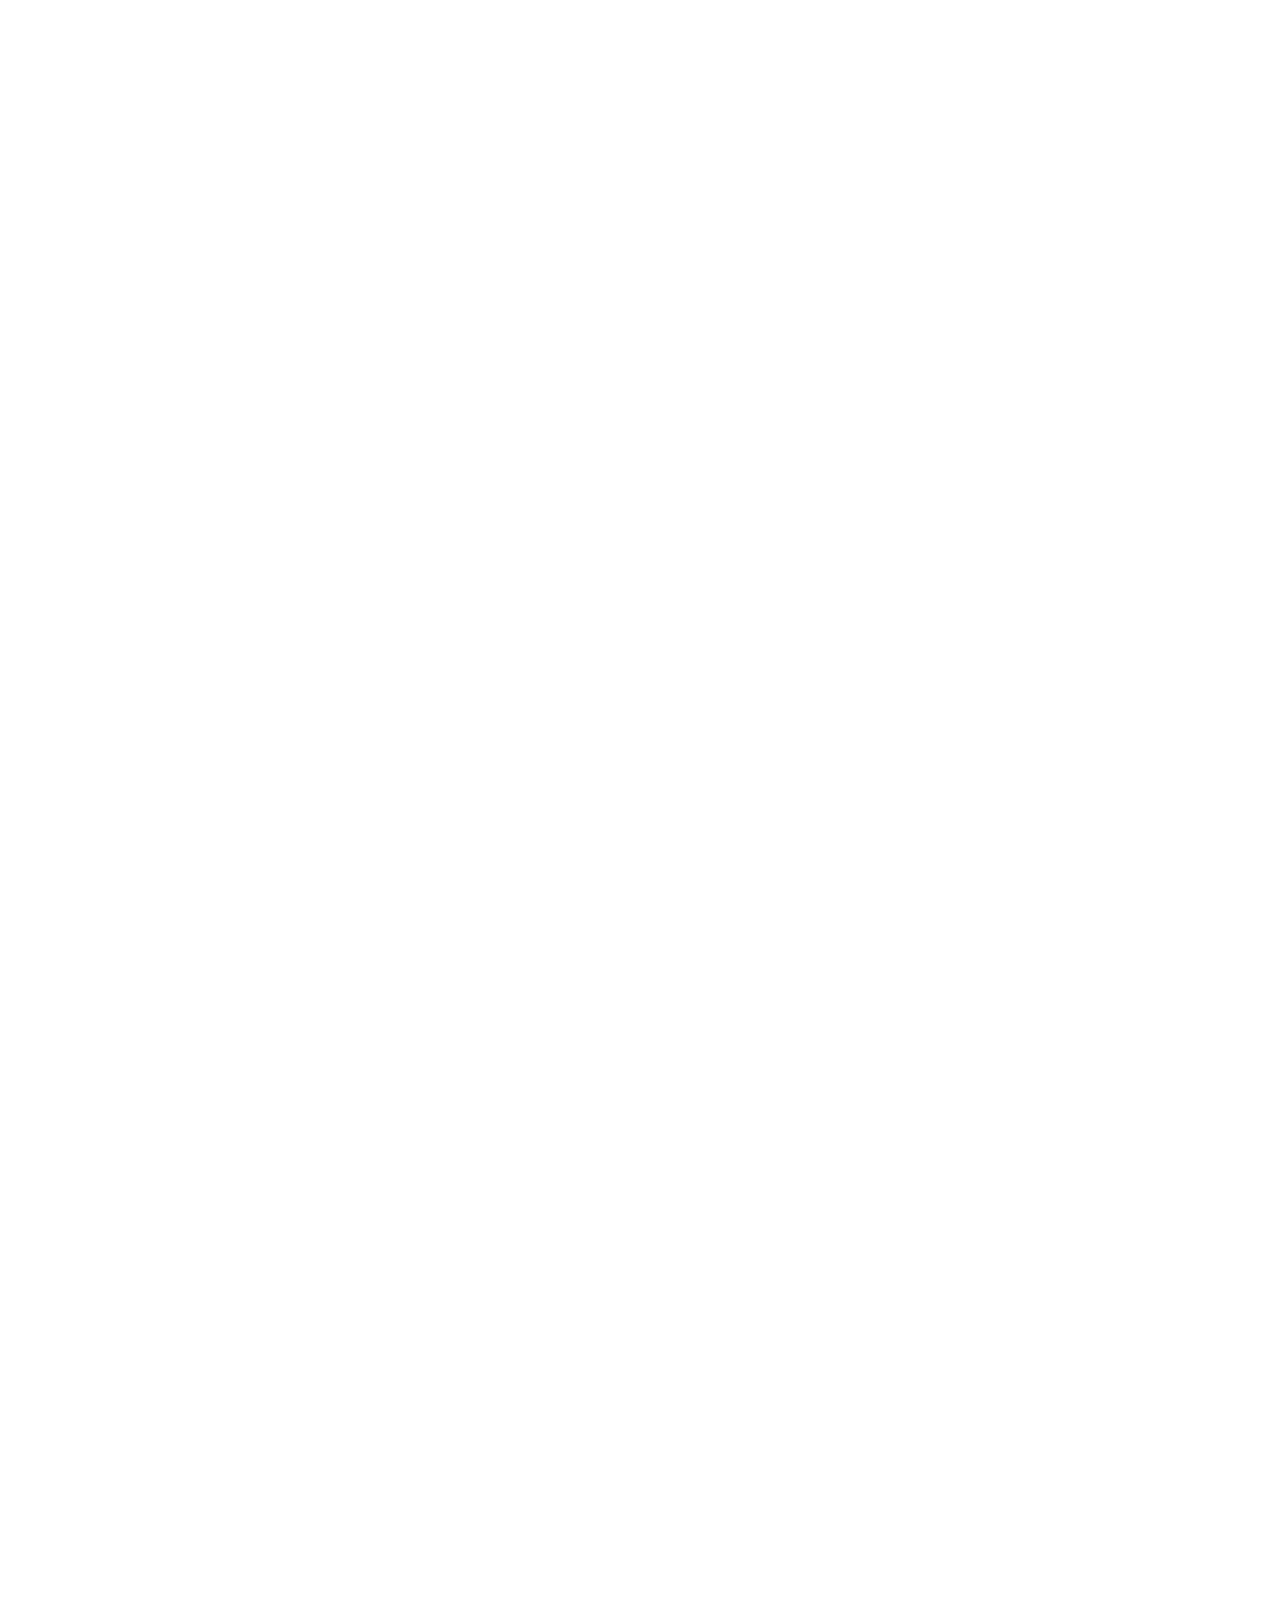
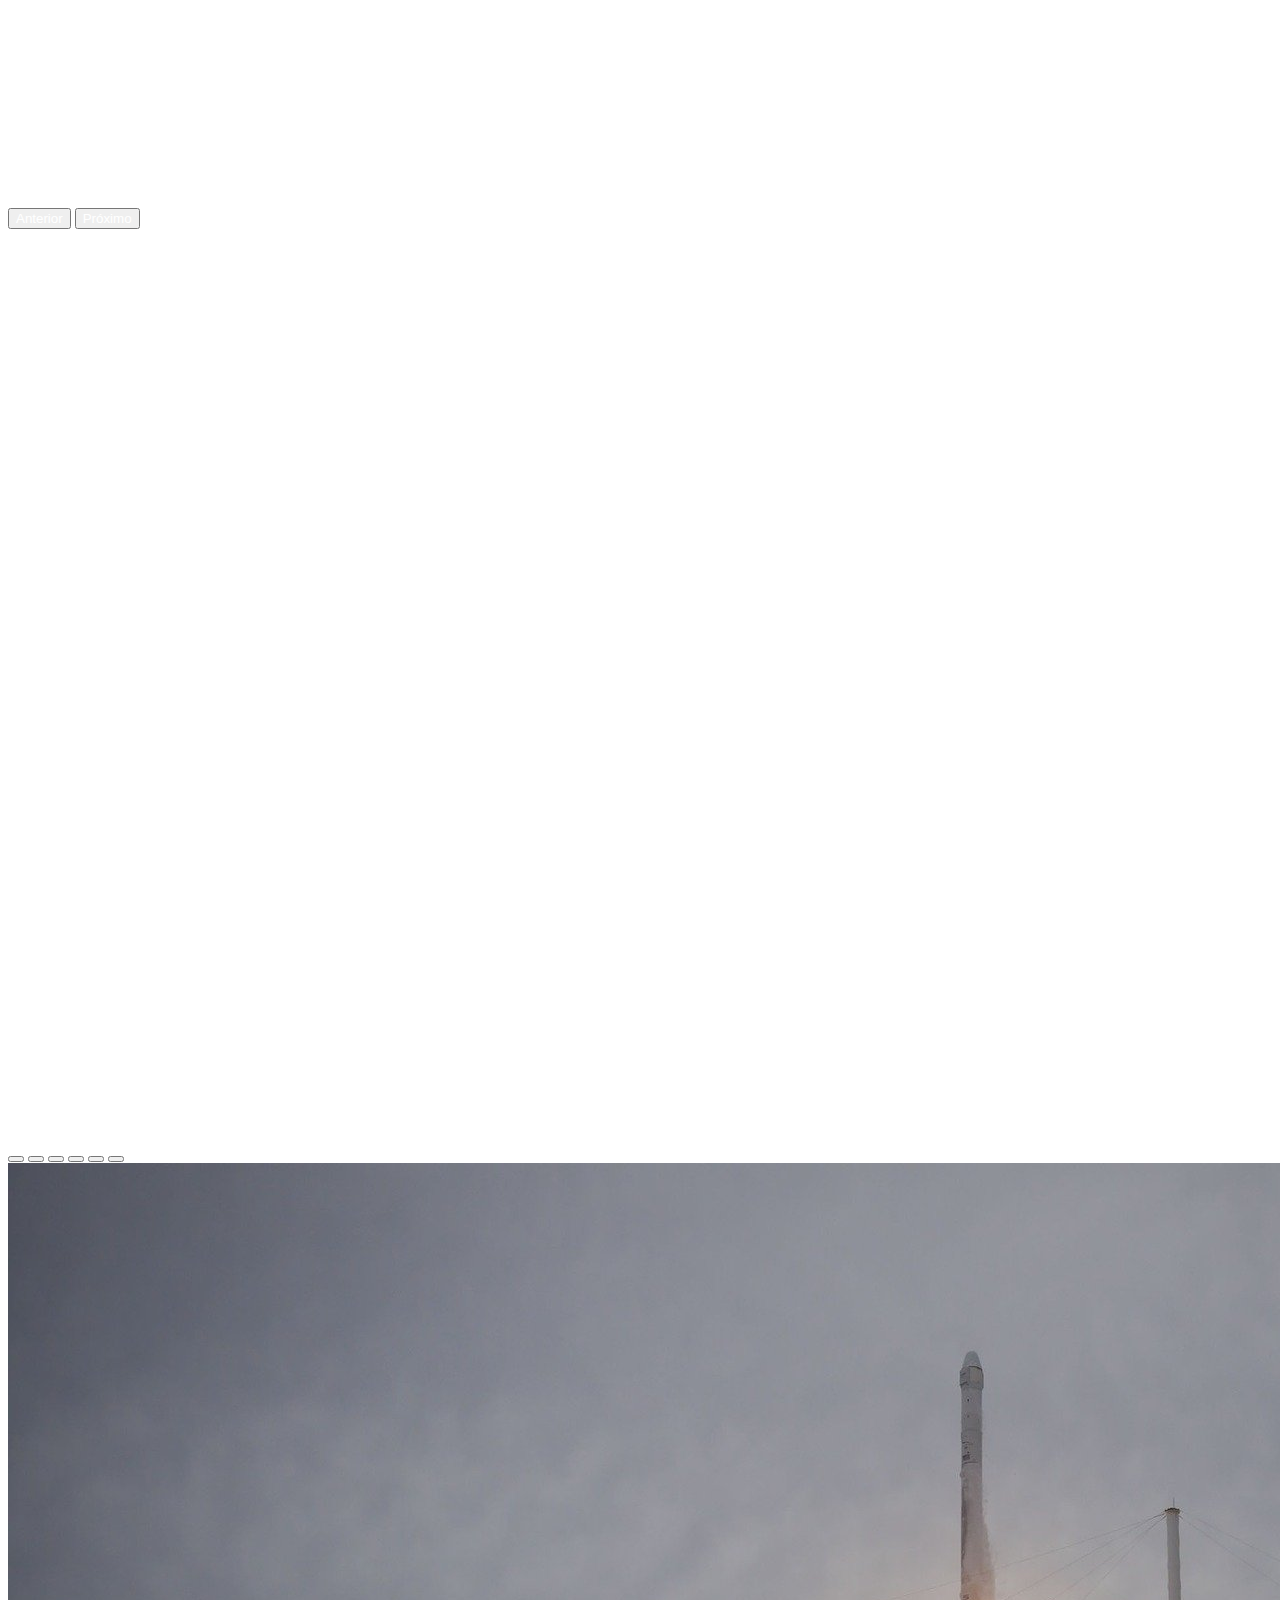
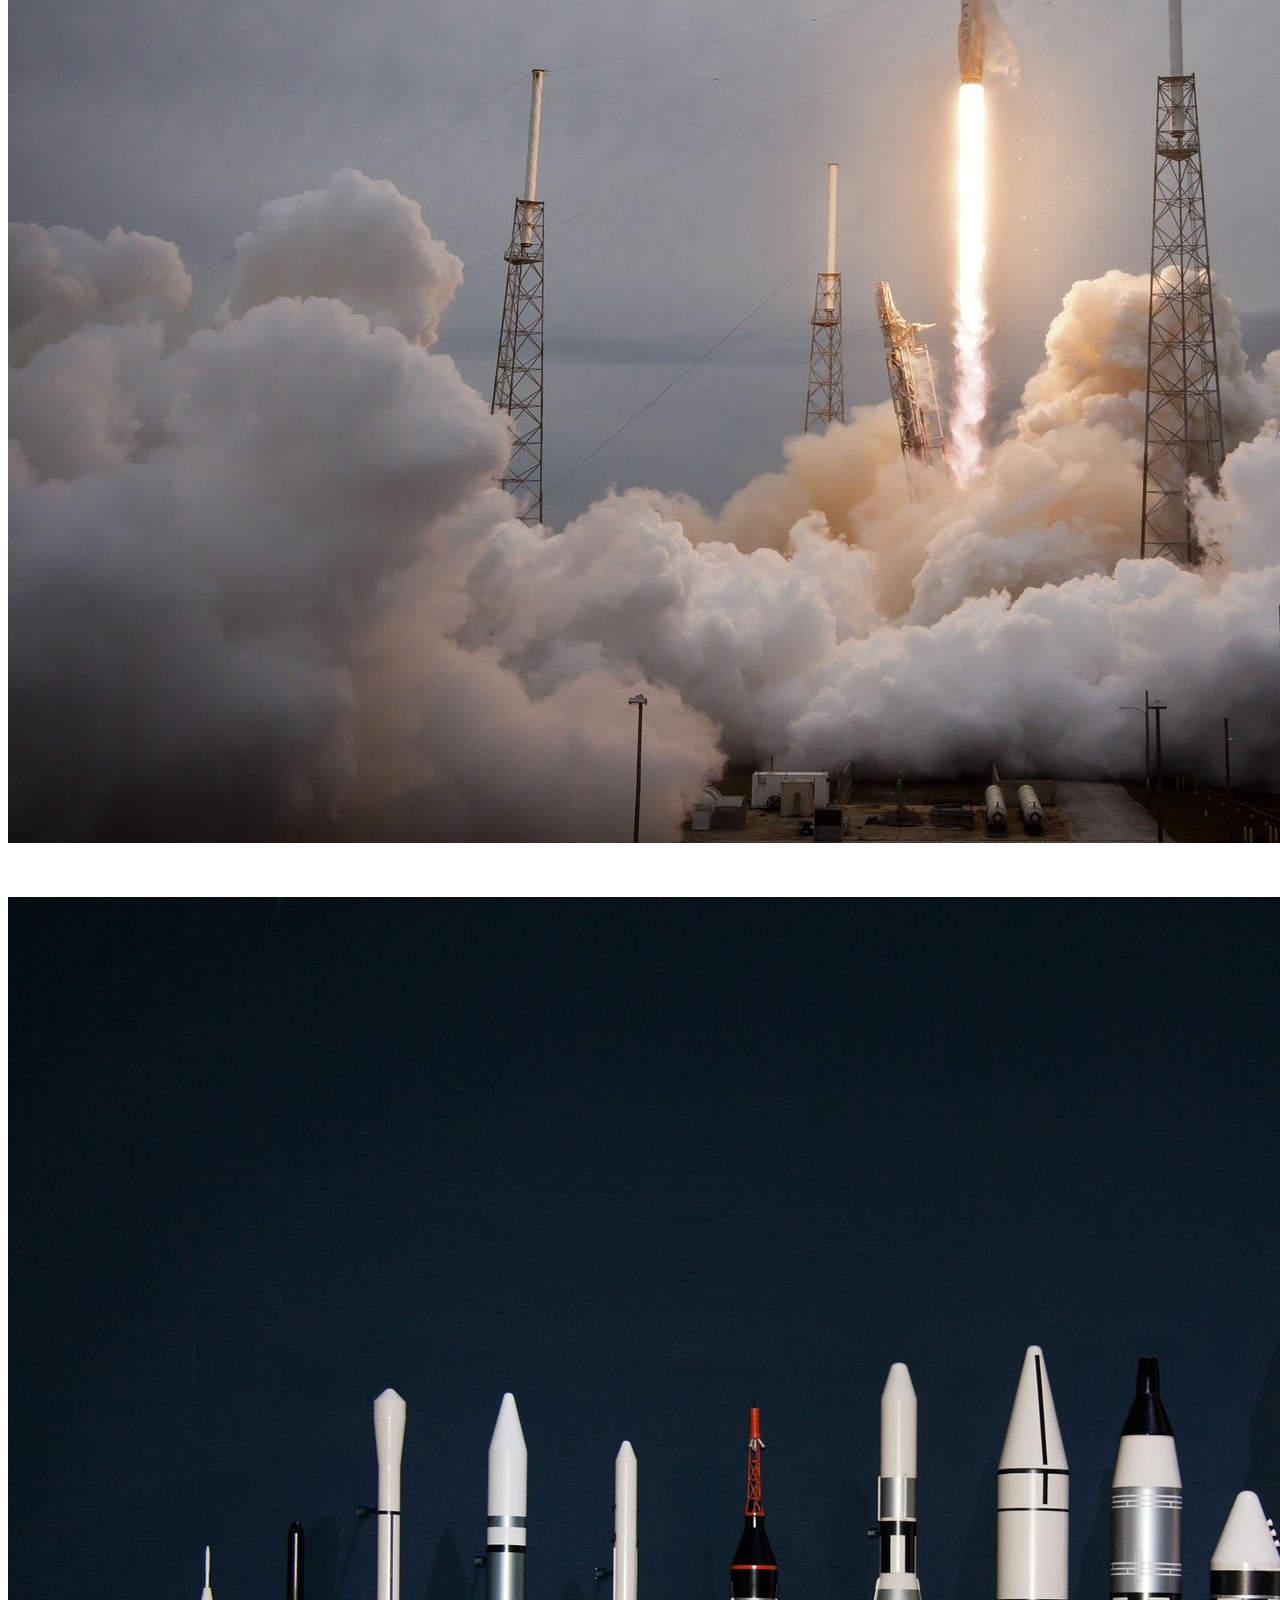
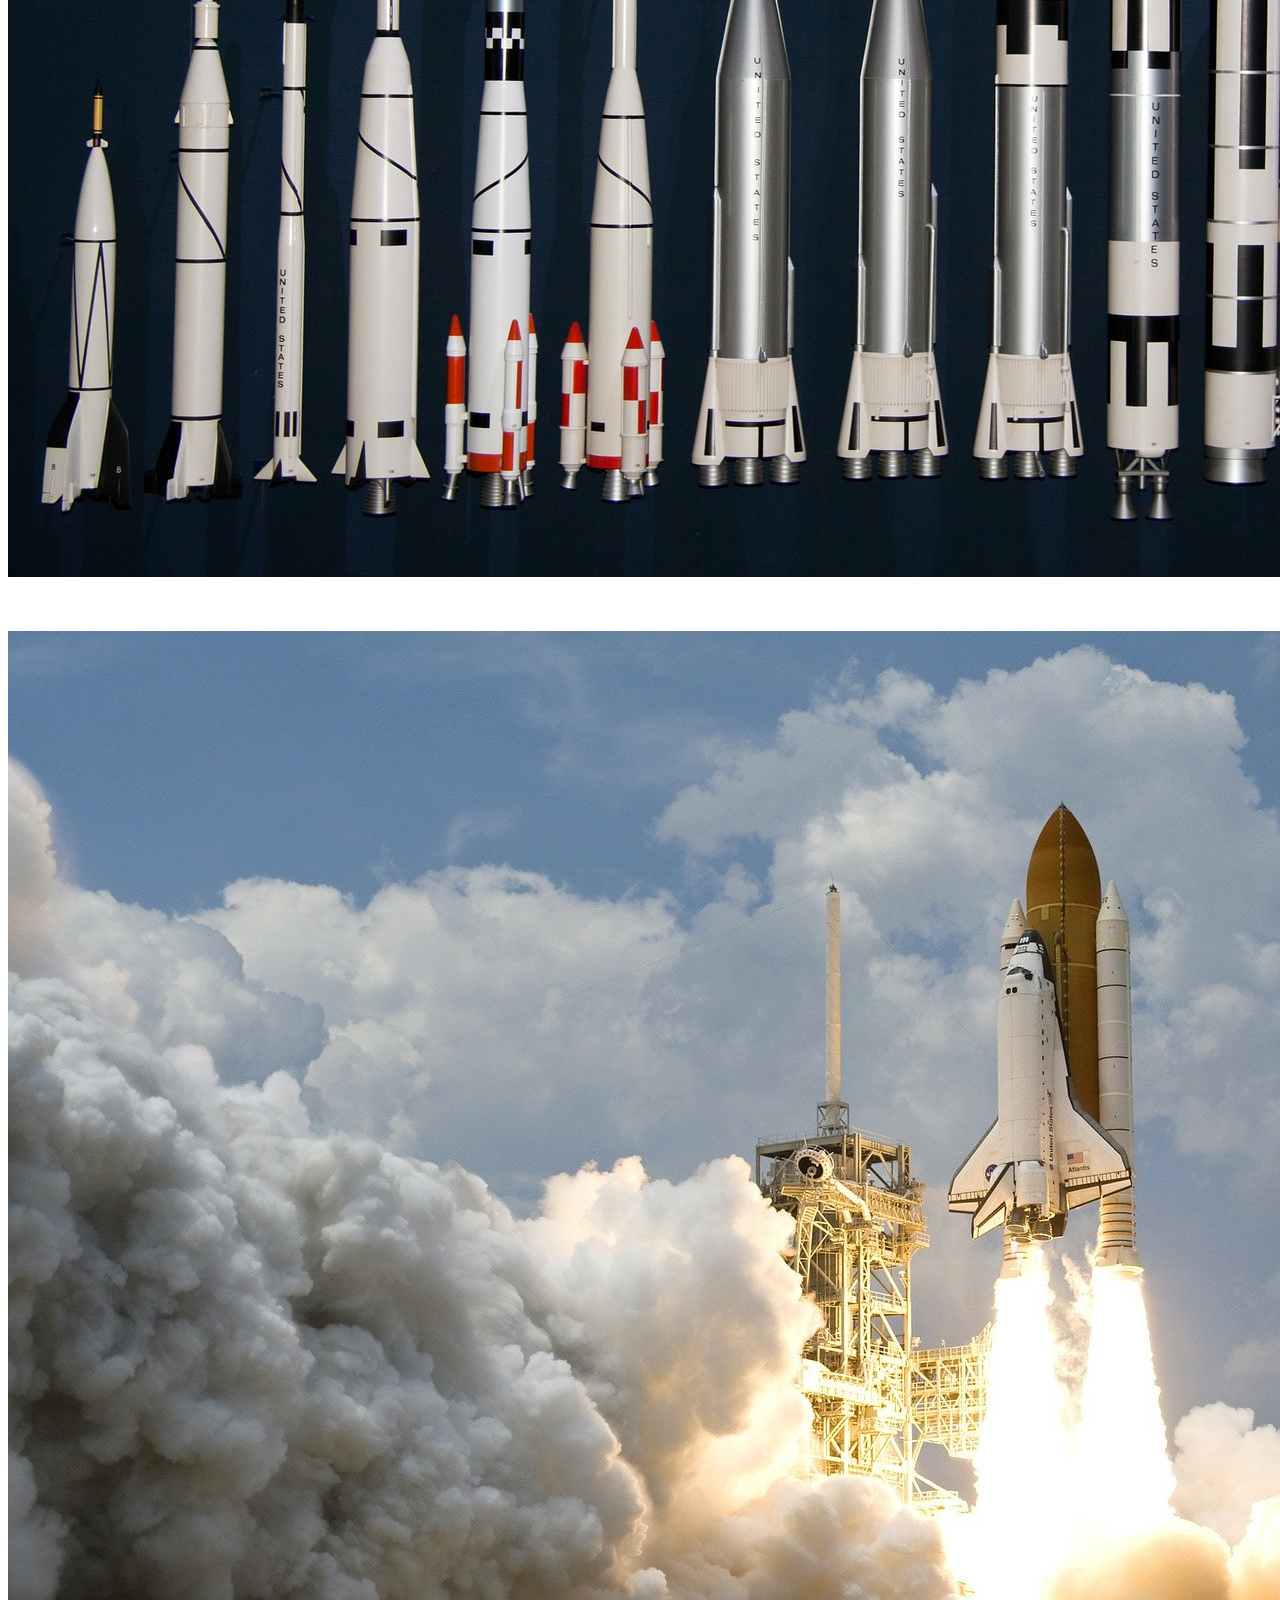
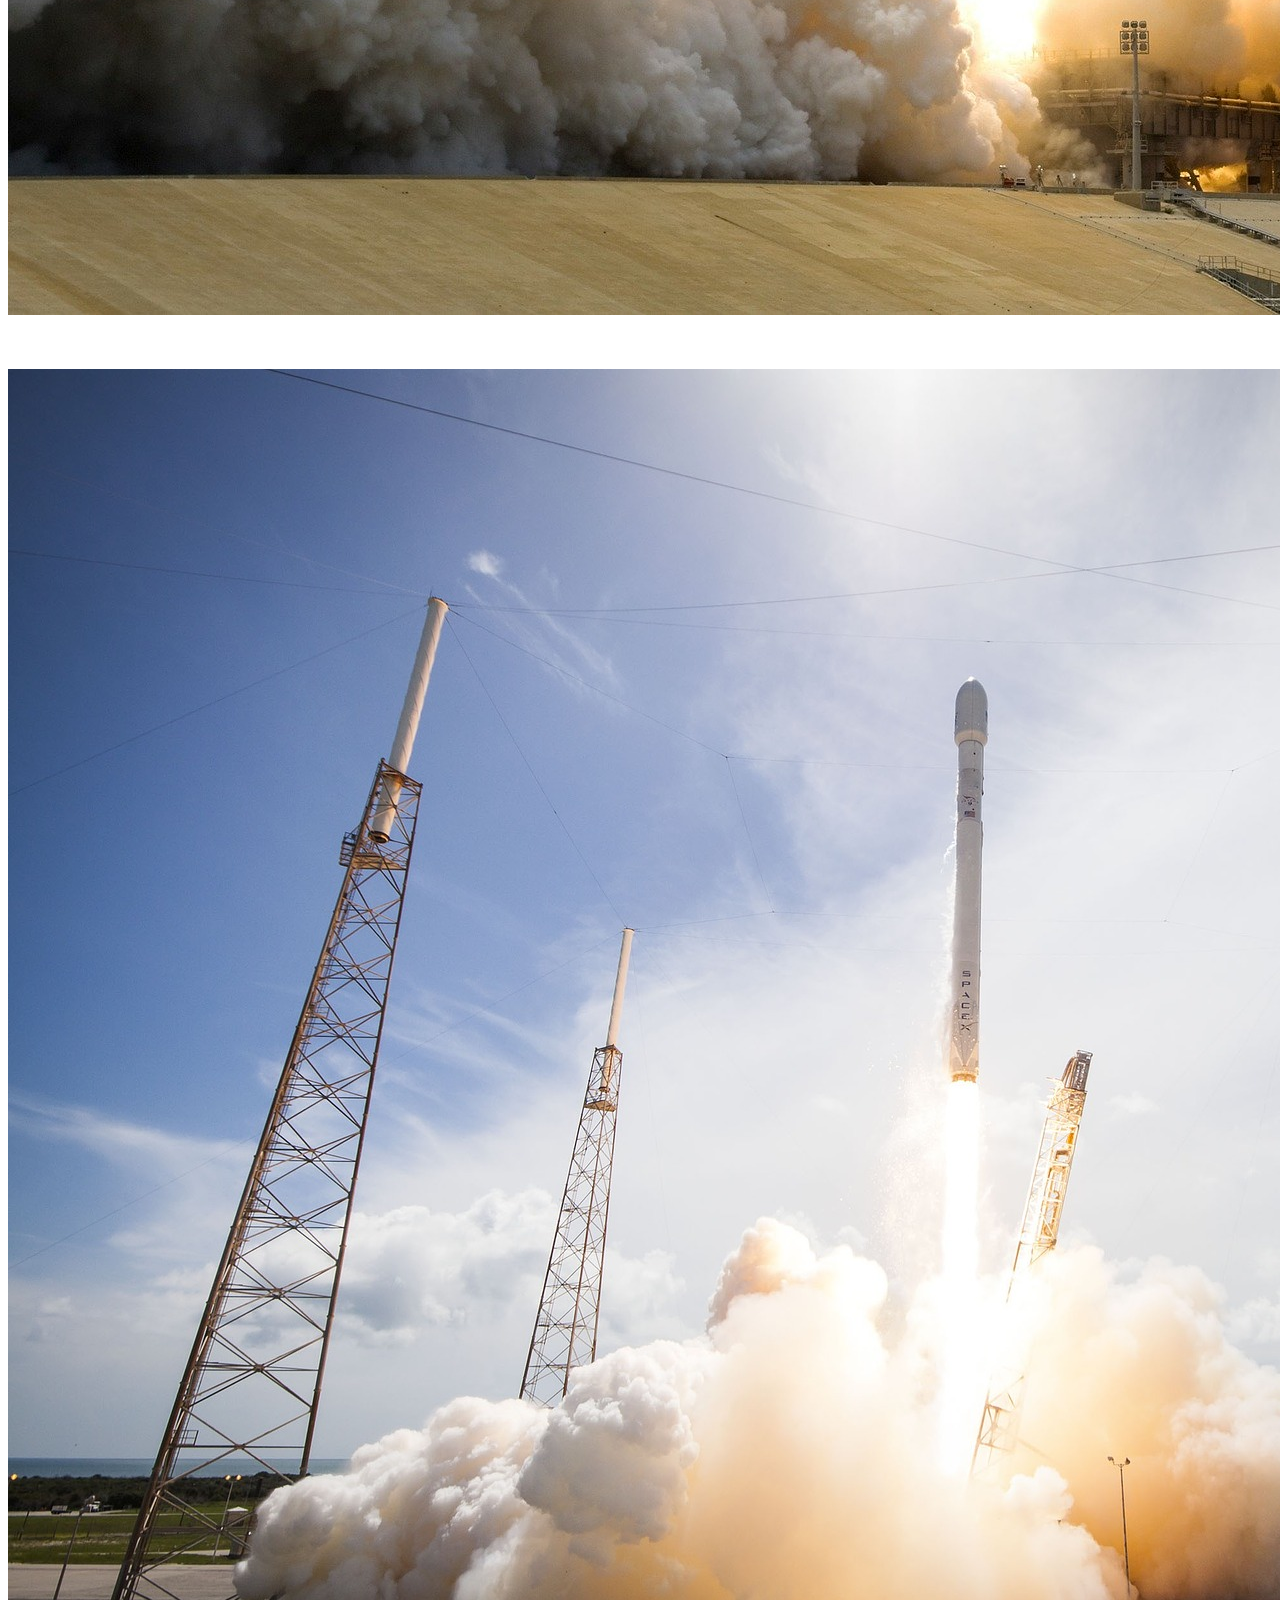
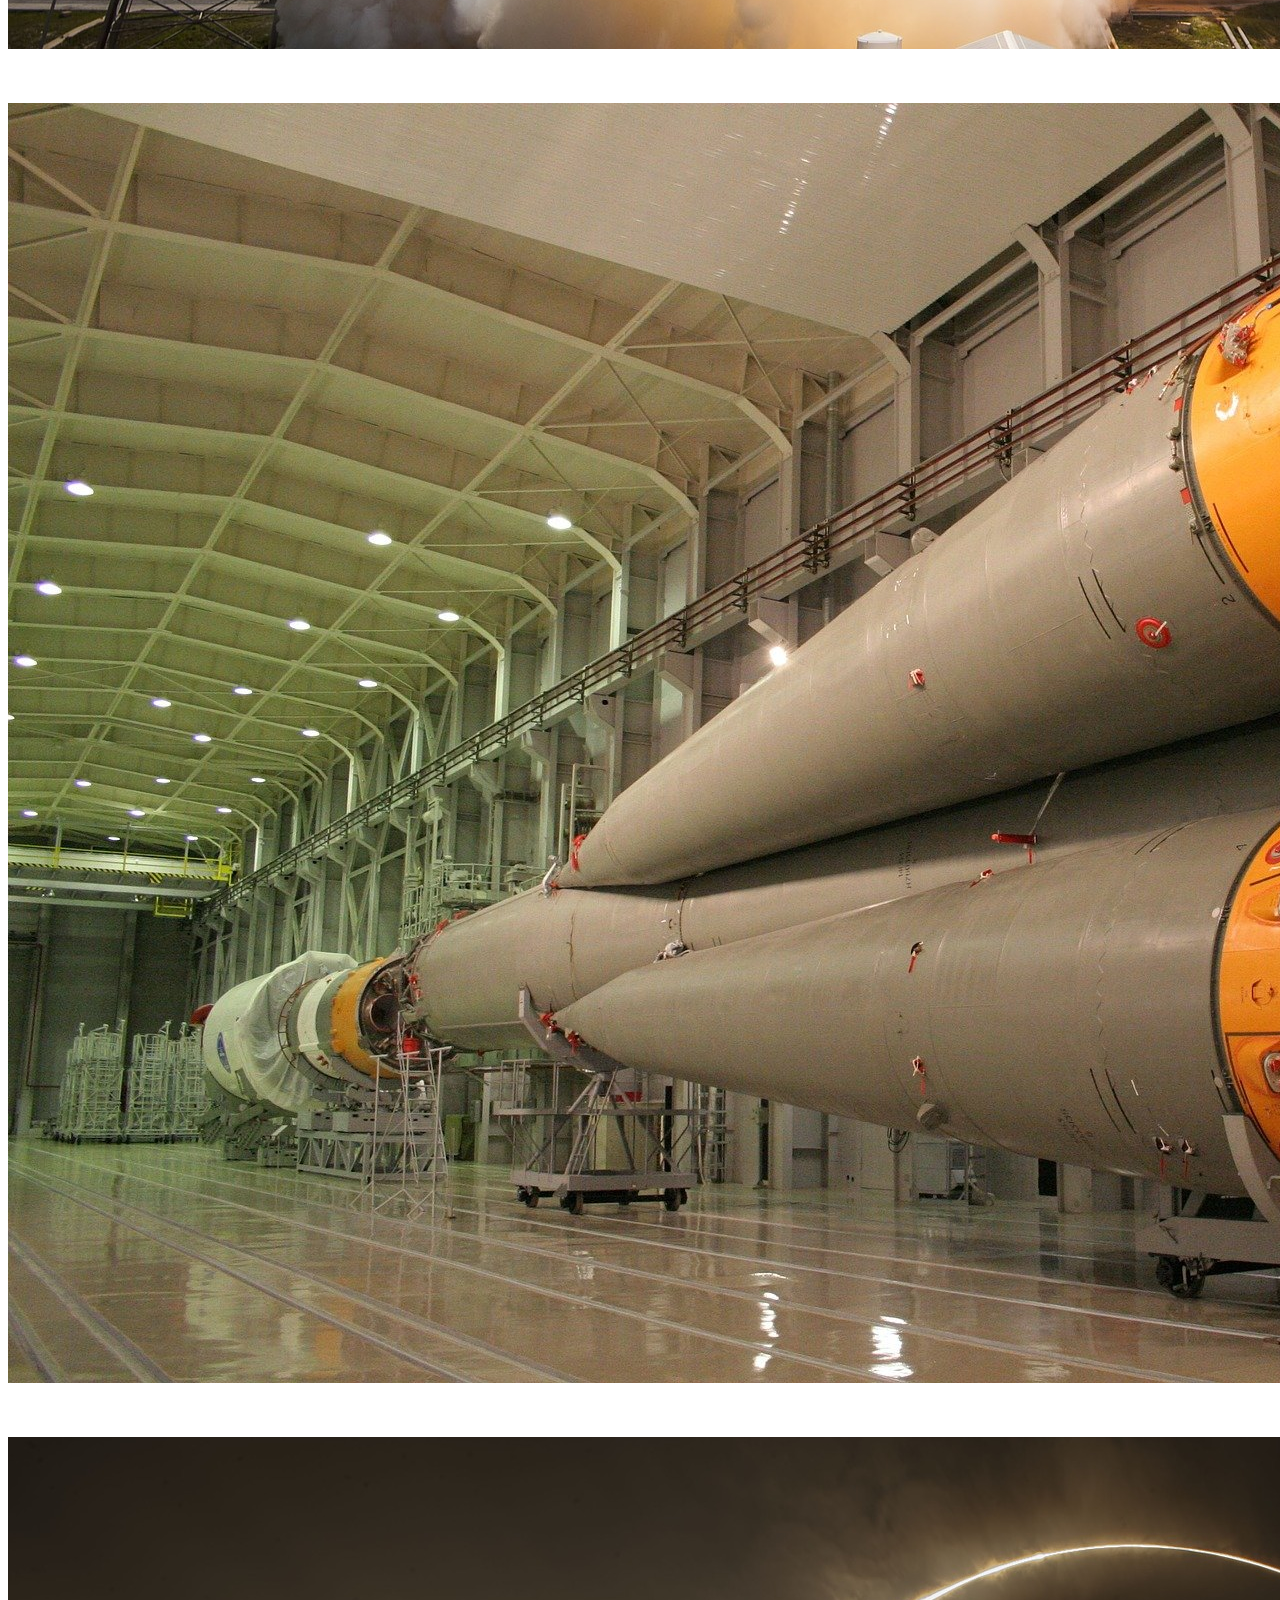
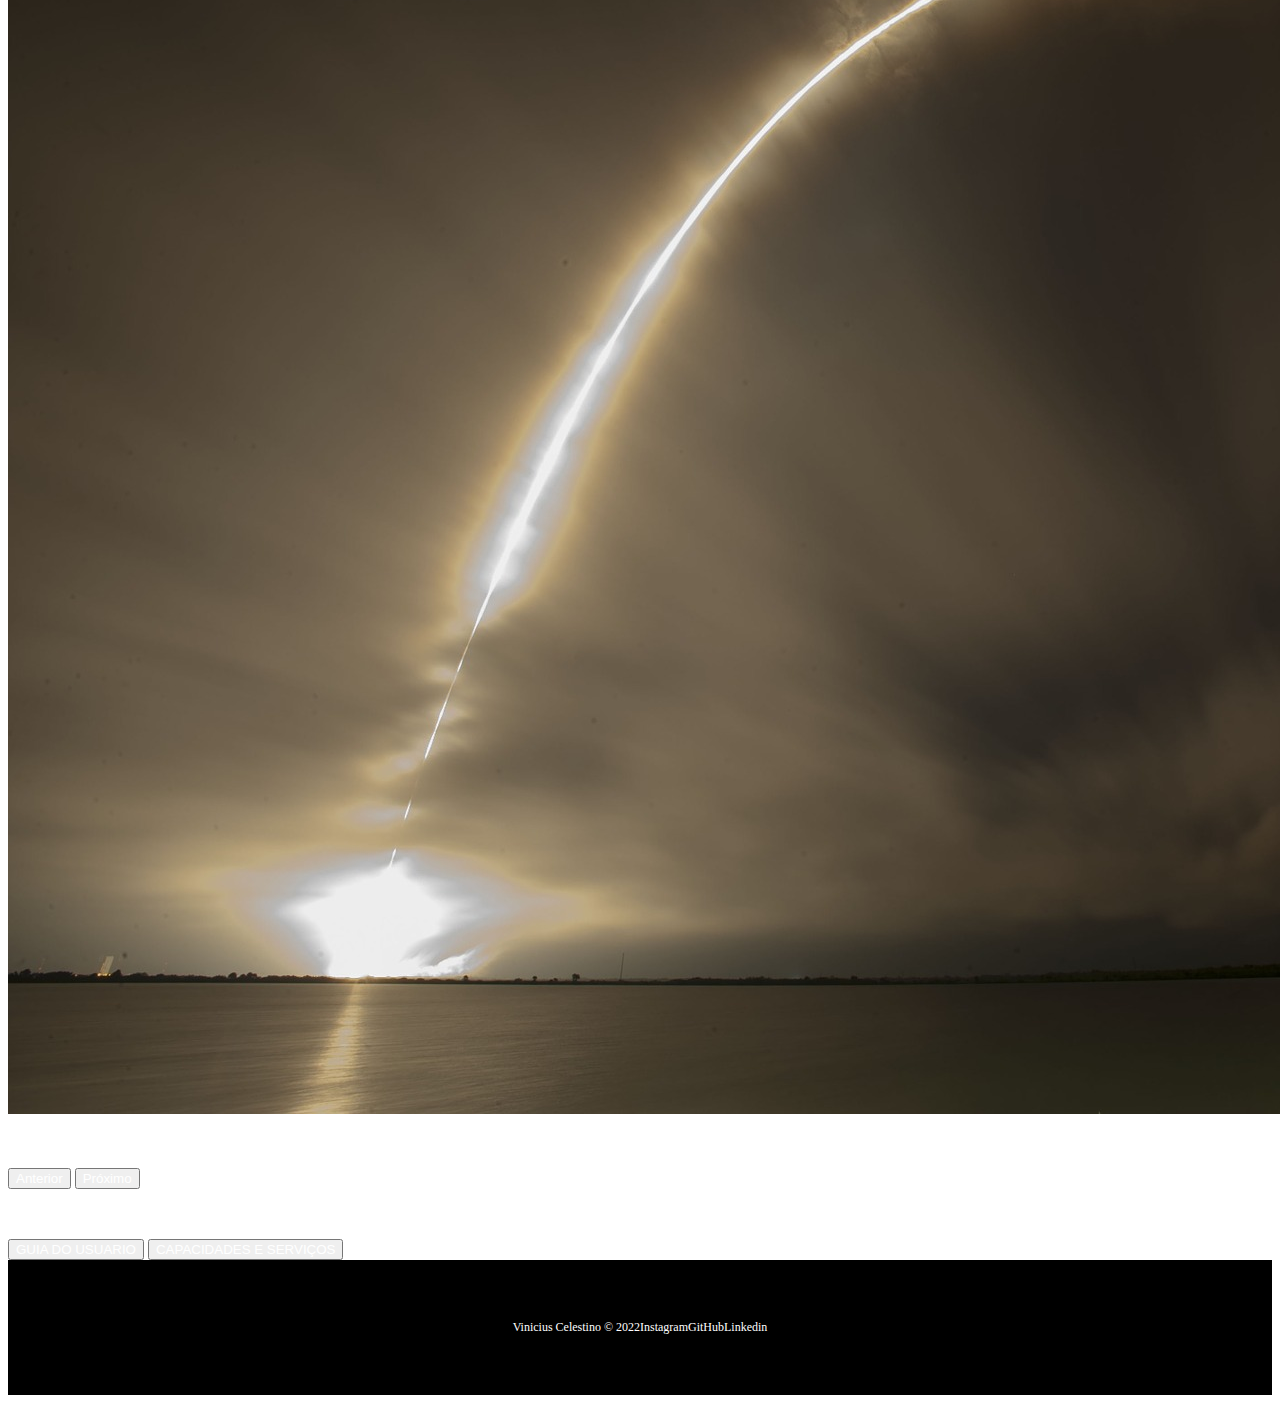
==== commit 28cef5a9: ":fire: READY" ====
--- a/falcon9.html
+++ b/falcon9.html
@@ -16,7 +16,7 @@
   <!-- JavaScript Bundle with Popper -->
   <script src="https://cdn.jsdelivr.net/npm/bootstrap@5.2.0/dist/js/bootstrap.bundle.min.js" integrity="sha384-A3rJD856KowSb7dwlZdYEkO39Gagi7vIsF0jrRAoQmDKKtQBHUuLZ9AsSv4jD4Xa" crossorigin="anonymous" defer></script>
 </head>
-  <body class="bg-danger">
+  <body>
     <div class="container-fluid commonSections section05">
       <div class="container">
         <header class="header">
@@ -43,7 +43,7 @@
         </header>
       </div>
       <section class="container text-center mainTitle">
-        <p class="h1 titleFalcon9">FALCON 9</p>
+        <h1 class="titleFalcon9">FALCON 9</h1>
         <p class="h5 subTitle">PRIMEIRA CLASSE DE FOGUETES DE ORBITA CAPAZ DE VOLTAR</p>
       </section>
     </div>
@@ -51,15 +51,15 @@
     <section class="container-fluid numbers">
       <div class="row text-center">
         <div class="col-sm col1">
-          <p class="number h1">126</p>
+          <p class="number">126</p>
           <p class="subTitleNumber">LANÇAMENTOS TOTAIS</p>
         </div>
         <div class="col-sm">
-          <p class="number h1">86</p>
+          <p class="number">86</p>
           <p class="subTitleNumber">DESEMBARQUES TOTAIS</p>
         </div>
         <div class="col-sm col3">
-          <p class="number h1">68</p>
+          <p class="number">68</p>
           <p class="subTitleNumber">FOGUETES RECUPERADOS</p>
         </div>
       </div>
@@ -73,7 +73,7 @@
 
     <section id="carouselExampleControls" class="carousel slide" data-bs-ride="carousel">
       <div class="carousel-inner">
-        <div class="carousel-item active container00 carousel01" data-bs-interval="1000000">
+        <div class="carousel-item active commonSections carousel01" data-bs-interval="1000000">
           <div class="container" id="overView">
             <p class="tableSubtitle">FALCON 9</p>
             <h3 class="tableTitle">VISÃO GERAL</h3>
@@ -107,7 +107,7 @@
             </table>
           </div>
         </div>
-        <div class="carousel-item container00 carousel02" data-bs-interval="1000000">
+        <div class="carousel-item commonSections carousel02" data-bs-interval="1000000">
           <div class="container" id="overView">
             <p class="tableSubtitle">FALCON 9</p>
             <h3 class="tableTitle">PRIMEIRO ESTÁGIO</h3>
@@ -117,7 +117,7 @@
             <p>O Falcon 9 gera mais de 1,7 milhão de libras de empuxo ao nível do mar.</p>
           </div>
         </div>
-        <div class="carousel-item container00 carousel03" data-bs-interval="1000000">
+        <div class="carousel-item commonSections carousel03" data-bs-interval="1000000">
           <div class="container" id="overView">
             <p class="tableSubtitle">FALCON 9</p>
             <h3 class="tableTitle">SEGUNDO ESTÁGIO</h3>
@@ -142,7 +142,7 @@
             </table>
           </div>
         </div>
-        <div class="carousel-item container00 carousel04" data-bs-interval="1000000">
+        <div class="carousel-item commonSections carousel04" data-bs-interval="1000000">
           <div class="container" id="overView">
             <p class="tableSubtitle">FALCON 9</p>
             <h3 class="tableTitle">INTERESTADUAL</h3>
@@ -155,7 +155,7 @@
             </p>
           </div>
         </div>
-        <div class="carousel-item container00 carousel05" data-bs-interval="1000000">
+        <div class="carousel-item commonSections carousel05" data-bs-interval="1000000">
           <div class="container" id="overView">
             <p class="tableSubtitle">FALCON 9</p>
             <h3 class="tableTitle">CARGA ÚTIL</h3>
@@ -189,7 +189,7 @@
     </section>
 
     <section class="container-fluid commonSections section07">
-      <div class="container" id="MerlinContainer" data-aos="fade-right" data-aos-duration="1400">
+      <div class="container" id="overView" data-aos="fade-right" data-aos-duration="1400">
         <p class="tableSubtitle">FALCON 9</p>
         <h3 class="tableTitle">MERLIN</h3>
         <p>
@@ -213,7 +213,7 @@
       </div>
     </section>
 
-    <section id="carouselExampleCaptions" class="carousel slide" data-bs-ride="false">
+    <section id="carouselExampleCaptions" class="carousel slide carouselSlides" data-bs-ride="false">
       <div class="carousel-indicators">
         <button type="button" data-bs-target="#carouselExampleCaptions" data-bs-slide-to="0" class="active" aria-current="true" aria-label="Slide 1"></button>
         <button type="button" data-bs-target="#carouselExampleCaptions" data-bs-slide-to="1" aria-label="Slide 2"></button>
@@ -226,37 +226,37 @@
         <div class="carousel-item active" data-bs-interval="1000000">
           <img src="./images/falcon9/09.jpg" class="d-block w-100" alt="...">
           <div class="carousel-caption d-none d-md-block">
-            <p>O Falcon 9 lança o Dragon para a Estação Espacial Internacional do Complexo de Lançamento 39A</p>
+            <p class="textCarousel">O Falcon 9 lança o Dragon para a Estação Espacial Internacional do Complexo de Lançamento 39A</p>
           </div>
         </div>
         <div class="carousel-item" data-bs-interval="2000000">
           <img src="./images/falcon9/10.jpg" class="d-block w-100" alt="...">
           <div class="carousel-caption d-none d-md-block">
-            <p>Primeiro e segundo estágio após a separação de voo</p>
+            <p class="textCarousel">Primeiro e segundo estágio após a separação de voo</p>
           </div>
         </div>
         <div class="carousel-item" data-bs-interval="3000000">
           <img src="./images/falcon9/11.jpg" class="d-block w-100" alt="...">
           <div class="carousel-caption d-none d-md-block">
-            <p>Falcon 9 decola com sua carga útil Iridium-5</p>
+            <p class="textCarousel">Falcon 9 decola com sua carga útil Iridium-5</p>
           </div>
         </div>
         <div class="carousel-item" data-bs-interval="3000000">
           <img src="./images/falcon9/12.jpg" class="d-block w-100" alt="...">
           <div class="carousel-caption d-none d-md-block">
-            <p>Falcon 9 pousando no droneship para ler as instruções</p>
+            <p class="textCarousel">Falcon 9 pousando no droneship para ler as instruções</p>
           </div>
         </div>
         <div class="carousel-item" data-bs-interval="3000000">
           <img src="./images/falcon9/13.jpg" class="d-block w-100" alt="...">
           <div class="carousel-caption d-none d-md-block">
-            <p>Clone dos motores Merlin do Falcon 9 durante a decolagem</p>
+            <p class="textCarousel">Clone dos motores Merlin do Falcon 9 durante a decolagem</p>
           </div>
         </div>
         <div class="carousel-item" data-bs-interval="3000000">
           <img src="./images/falcon9/14.jpg" class="d-block w-100" alt="...">
           <div class="carousel-caption d-none d-md-block">
-            <p>O falcon 9 deixa um rastro de luz ao decolar da Base Aérea de Vandenberg</p>
+            <p class="textCarousel">O falcon 9 deixa um rastro de luz ao decolar da Base Aérea de Vandenberg</p>
           </div>
         </div>
       </div>
@@ -274,8 +274,10 @@
     <section class="container-fluid text-center download">
       <p>Para mais informações sobre os serviçoes entre em contato com <a href="mailto:vinigtr386@gmail.com">vinigtr386@gmail.com</a>
       </p>
-      <button type="button" class="btn btn-outline-light p-3">GUIA DO USUARIO</button>
-      <button type="button" class="btn btn-outline-light">CAPACIDADES E SERVIÇOS</button>
+      <div class="containerButtons">
+        <button type="button" class="btn btn-outline-light p-3">GUIA DO USUARIO</button>
+        <button type="button" class="btn btn-outline-light p-3">CAPACIDADES E SERVIÇOS</button>
+      </div>
     </section>
 
     <footer class="footer container-fluid">
--- a/css/style.css
+++ b/css/style.css
@@ -131,5 +131,8 @@
     font-size: 30px;
   }
 }
+.commonSections.section05 {
+  background-image: url(../images/falcon9/01.jpg);
+}
 
 /*# sourceMappingURL=style.css.map */
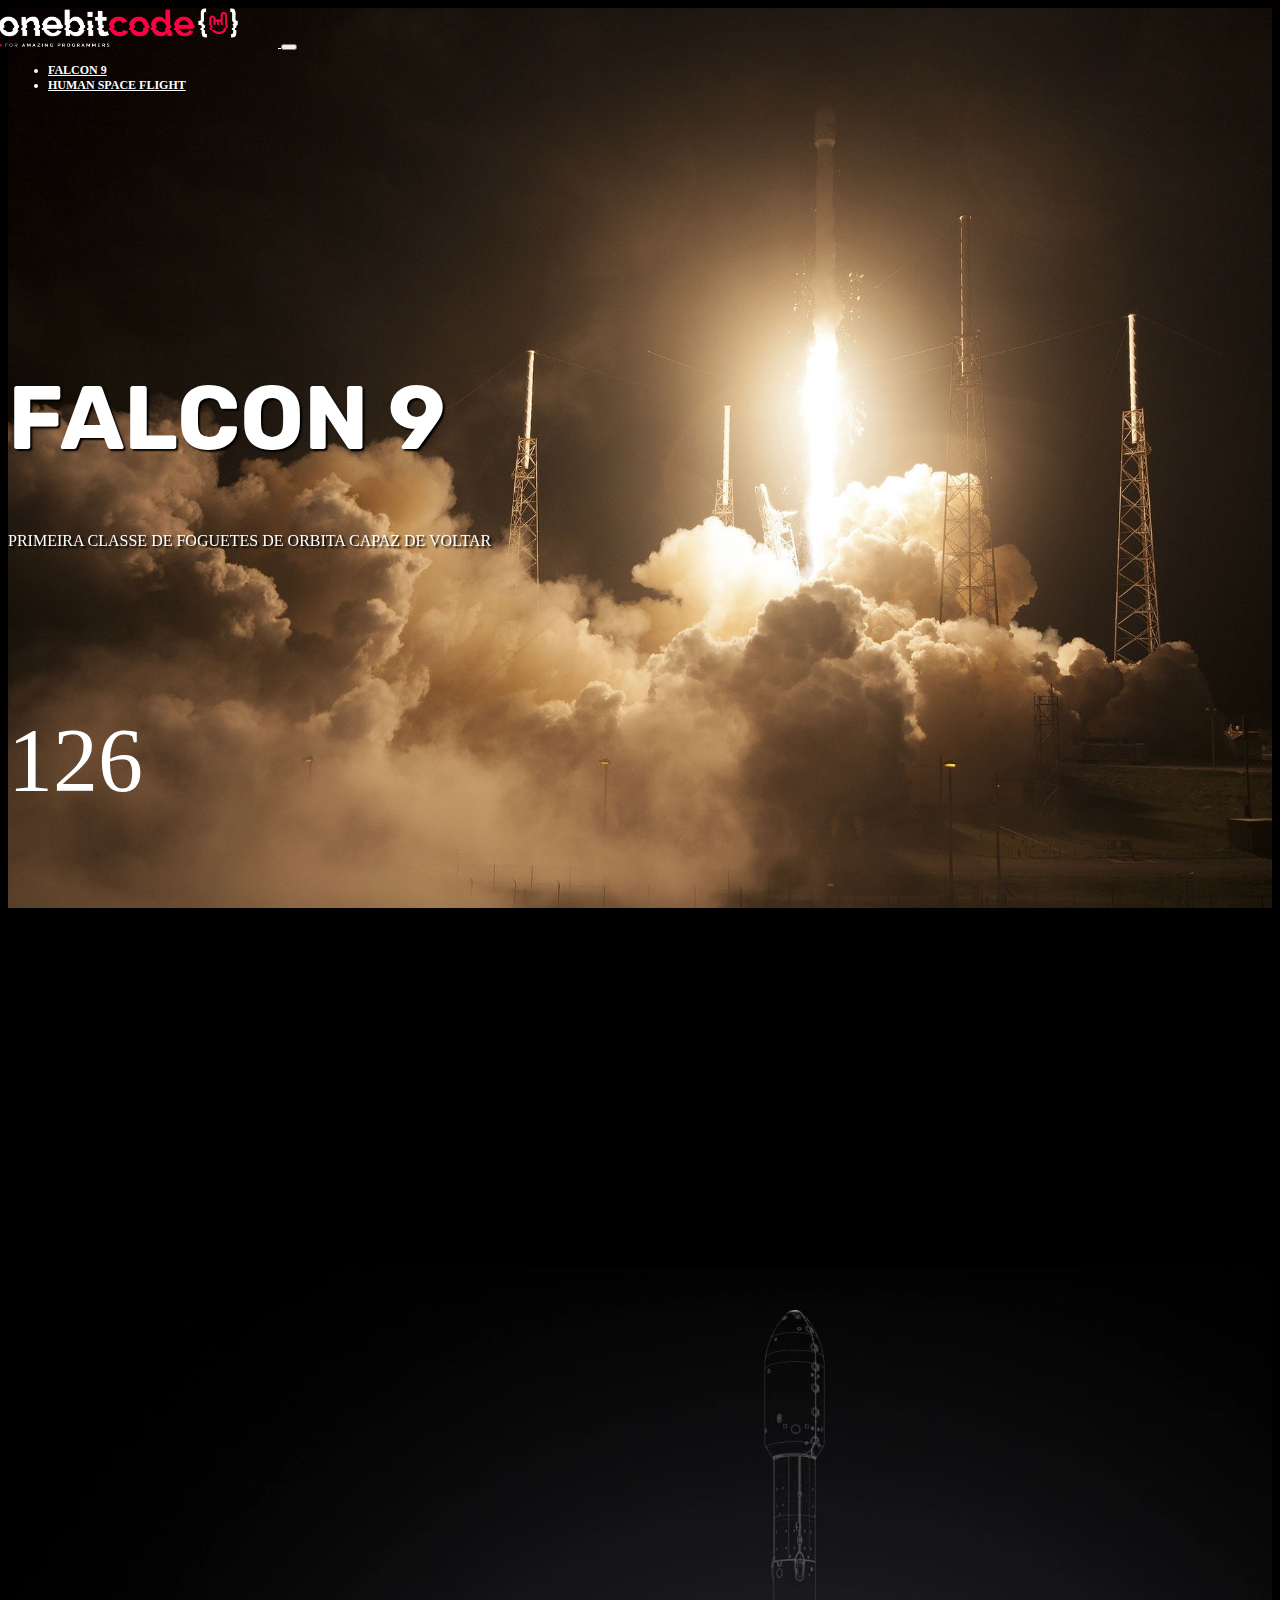
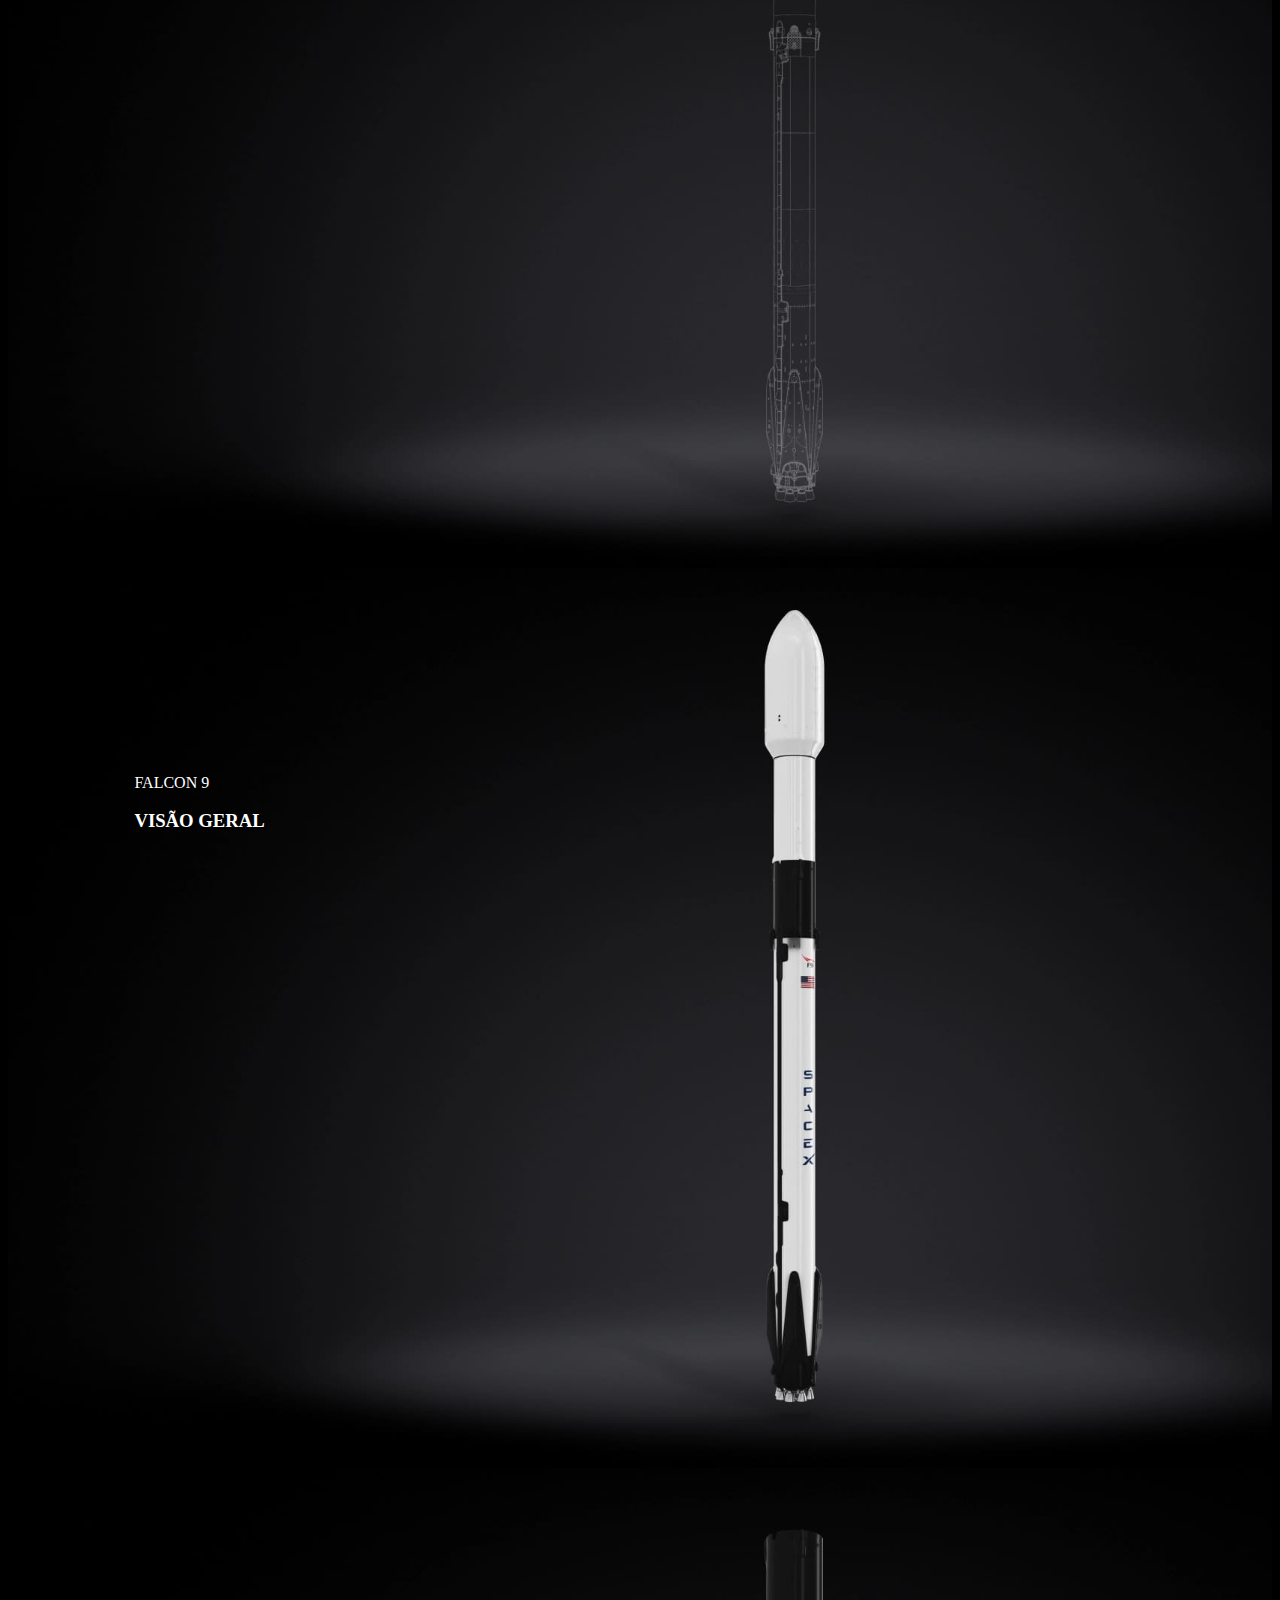
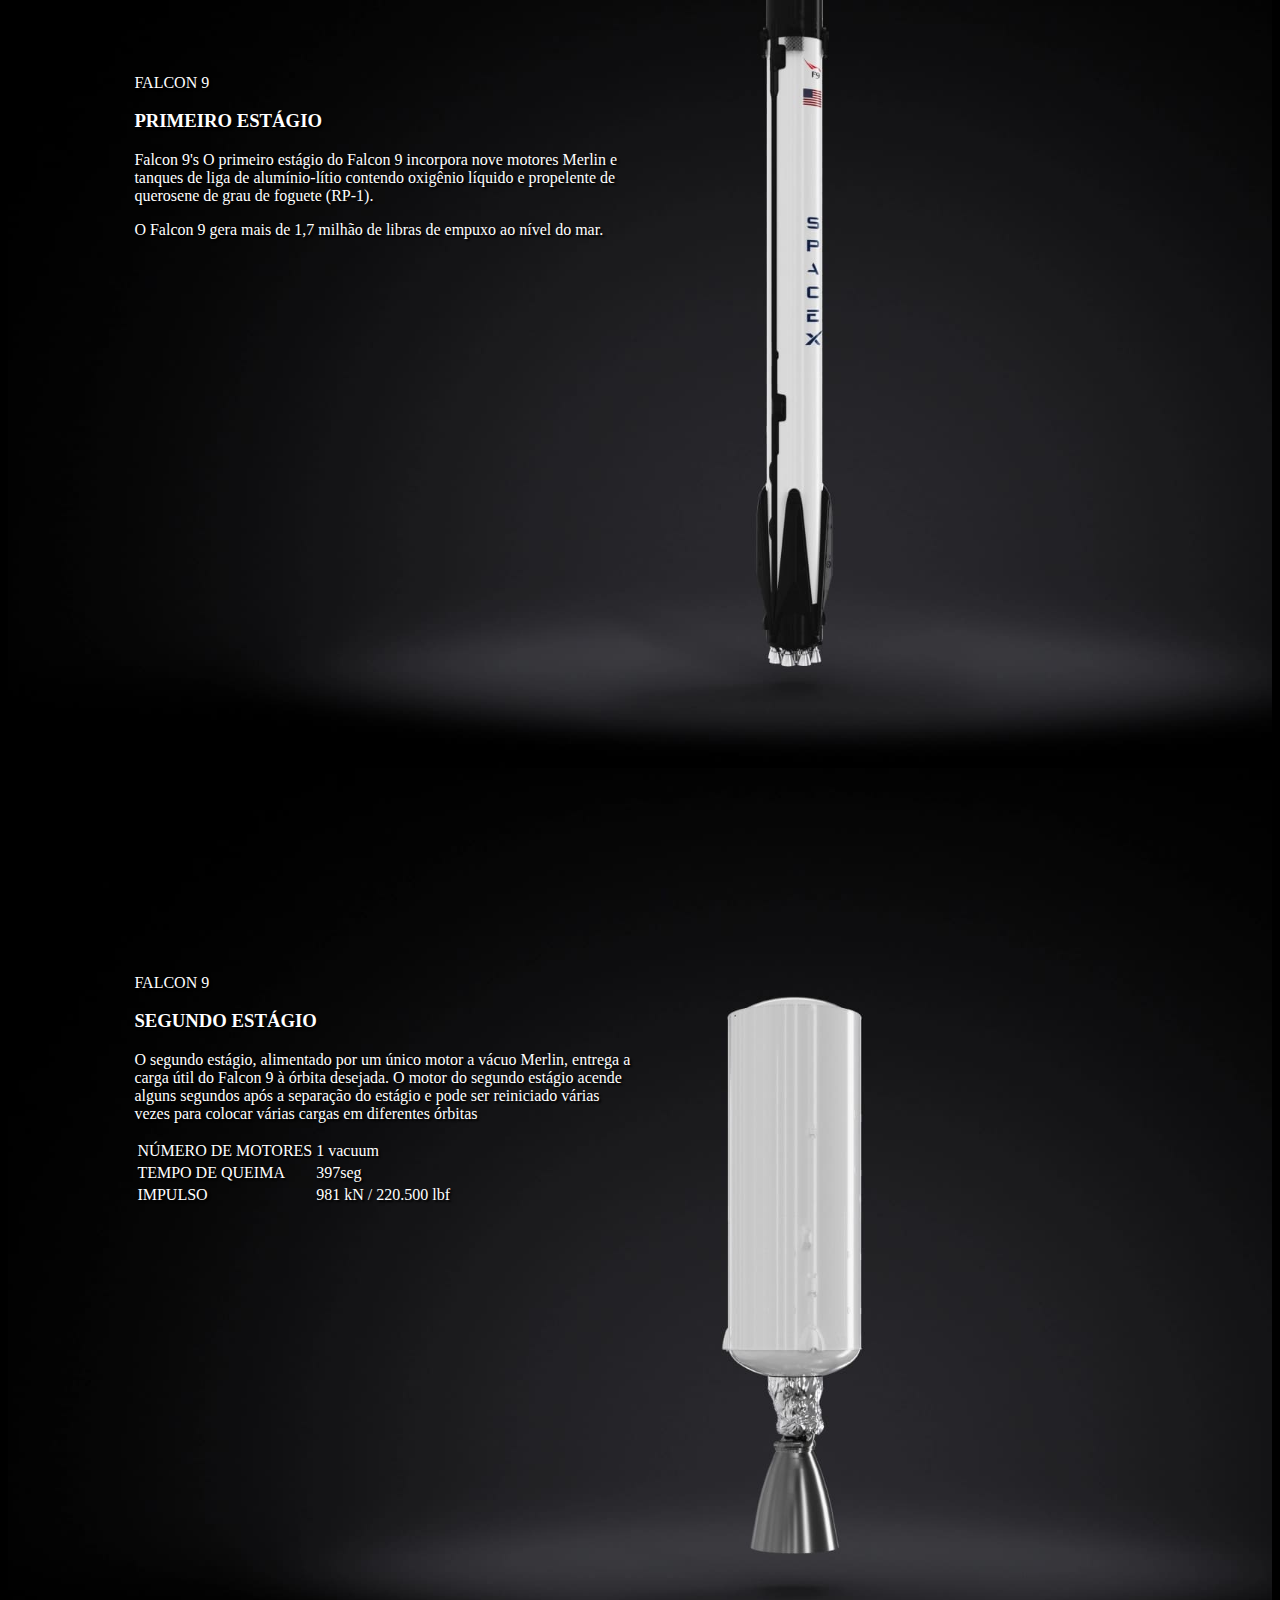
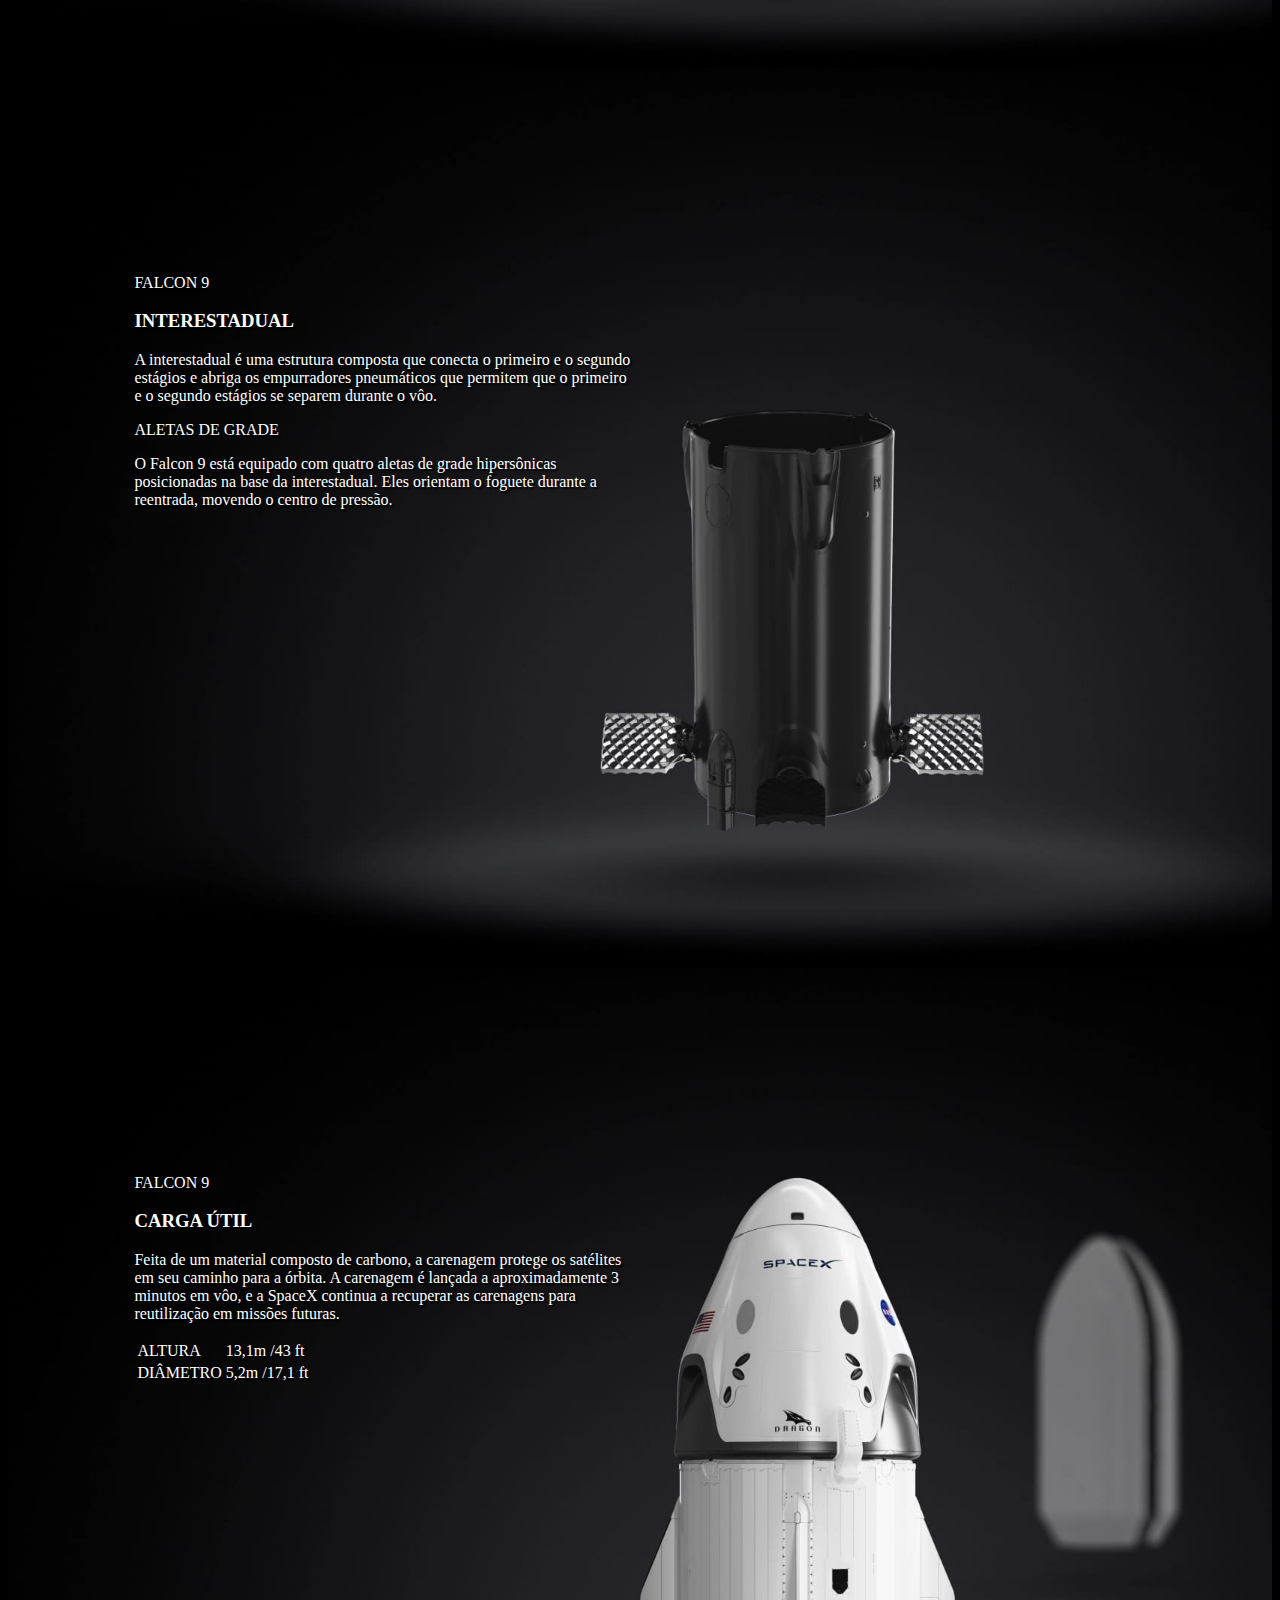
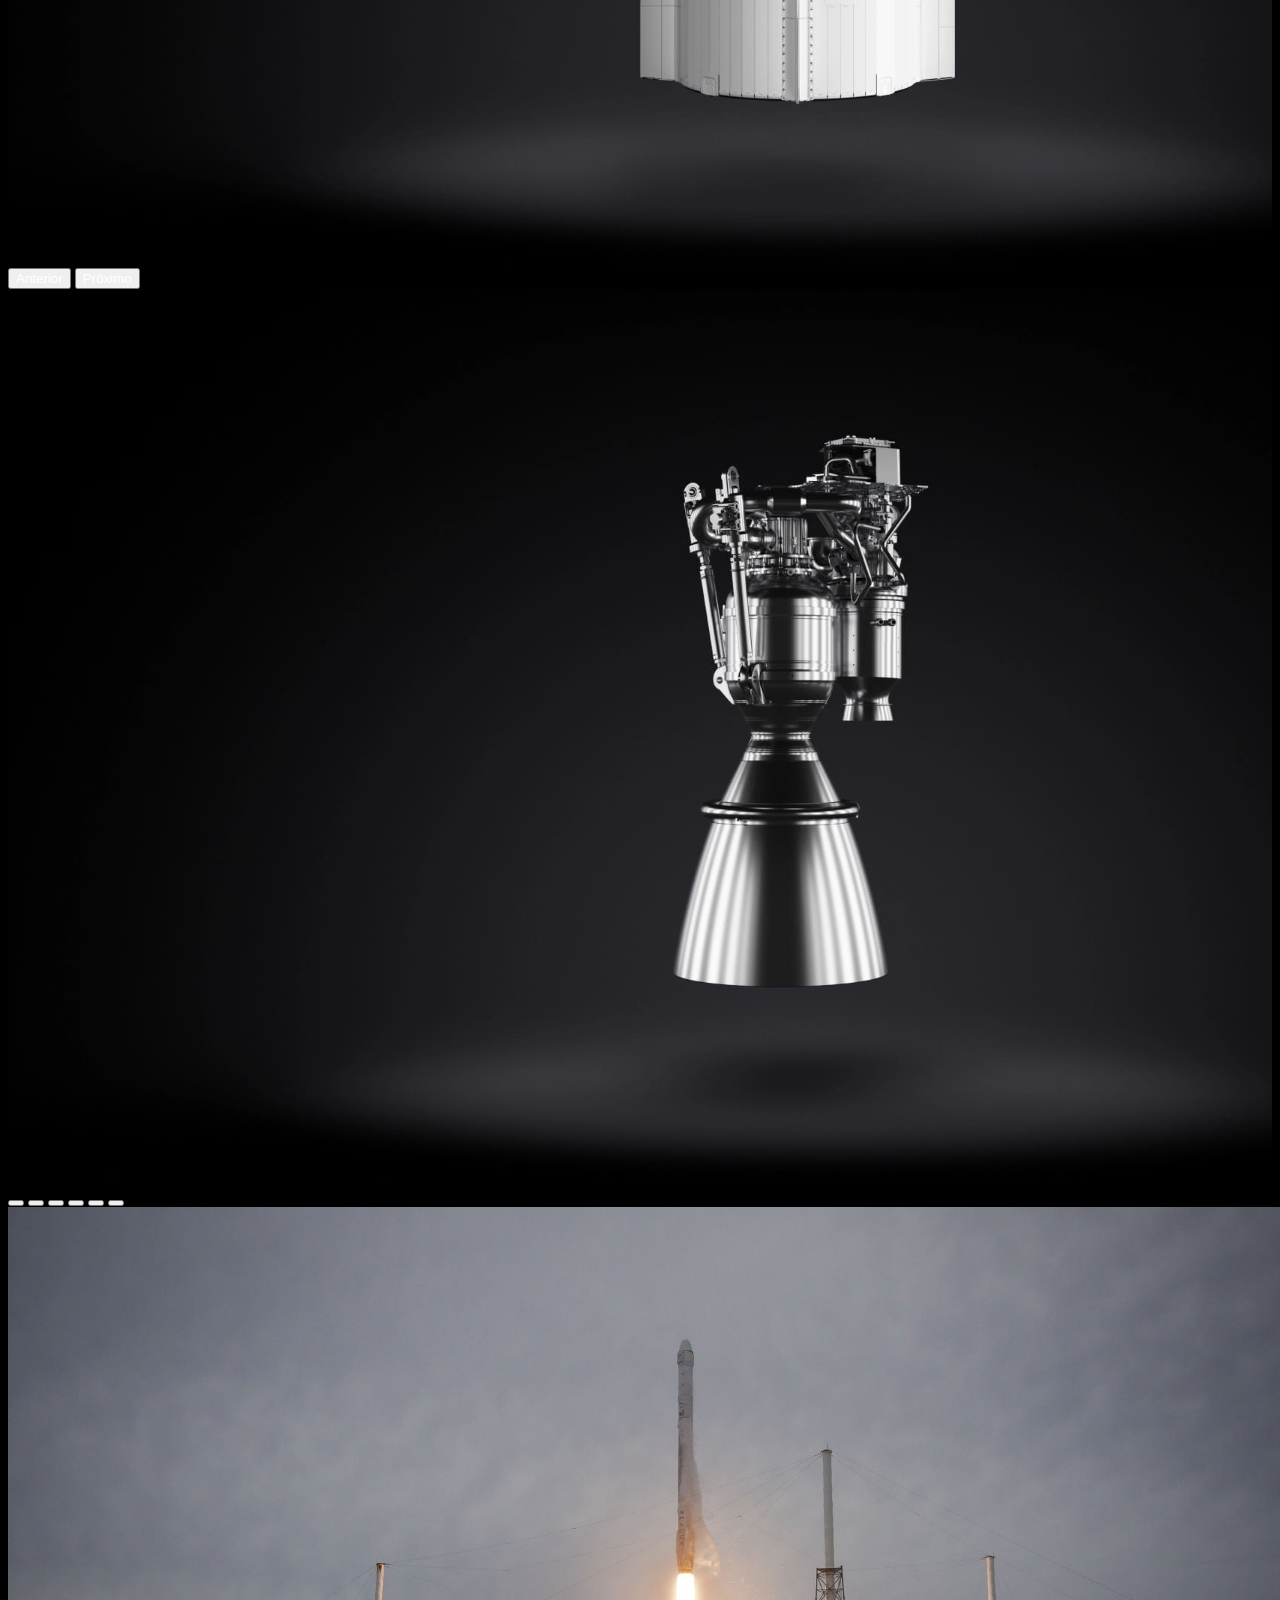
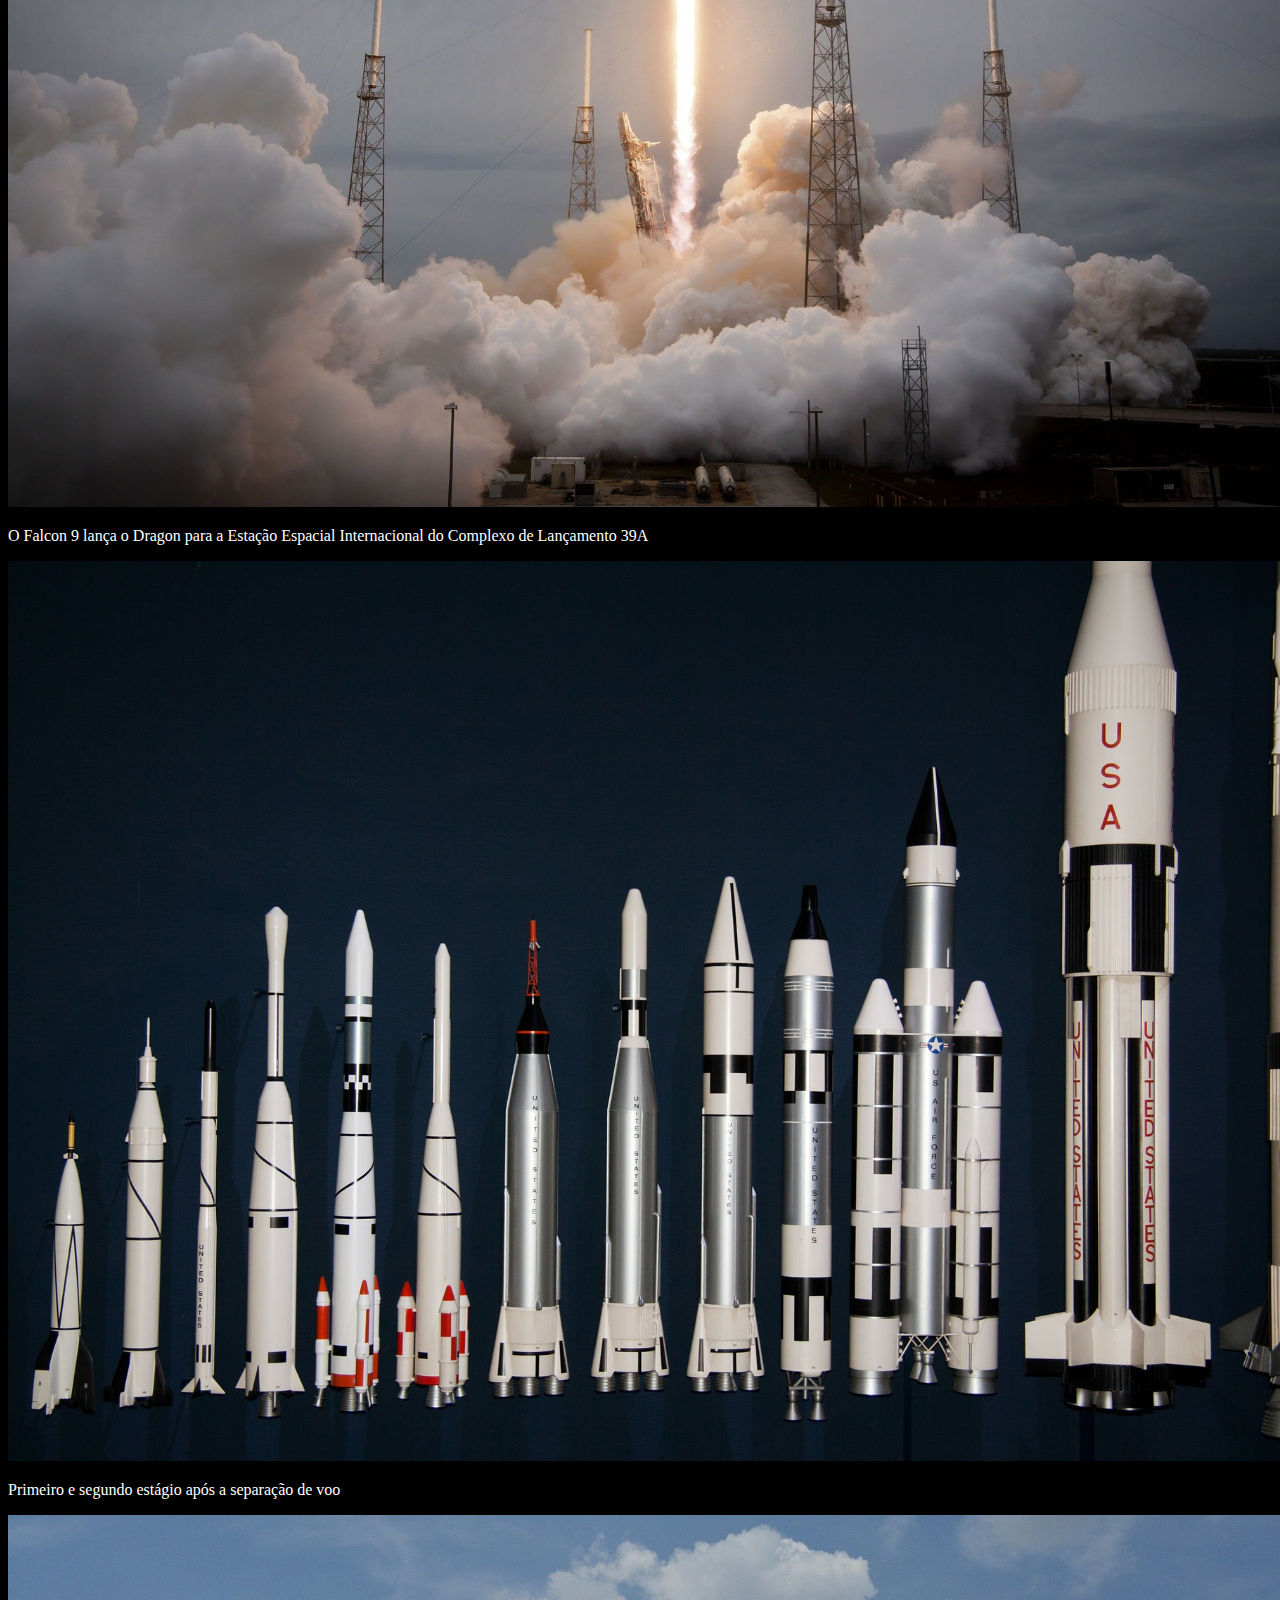
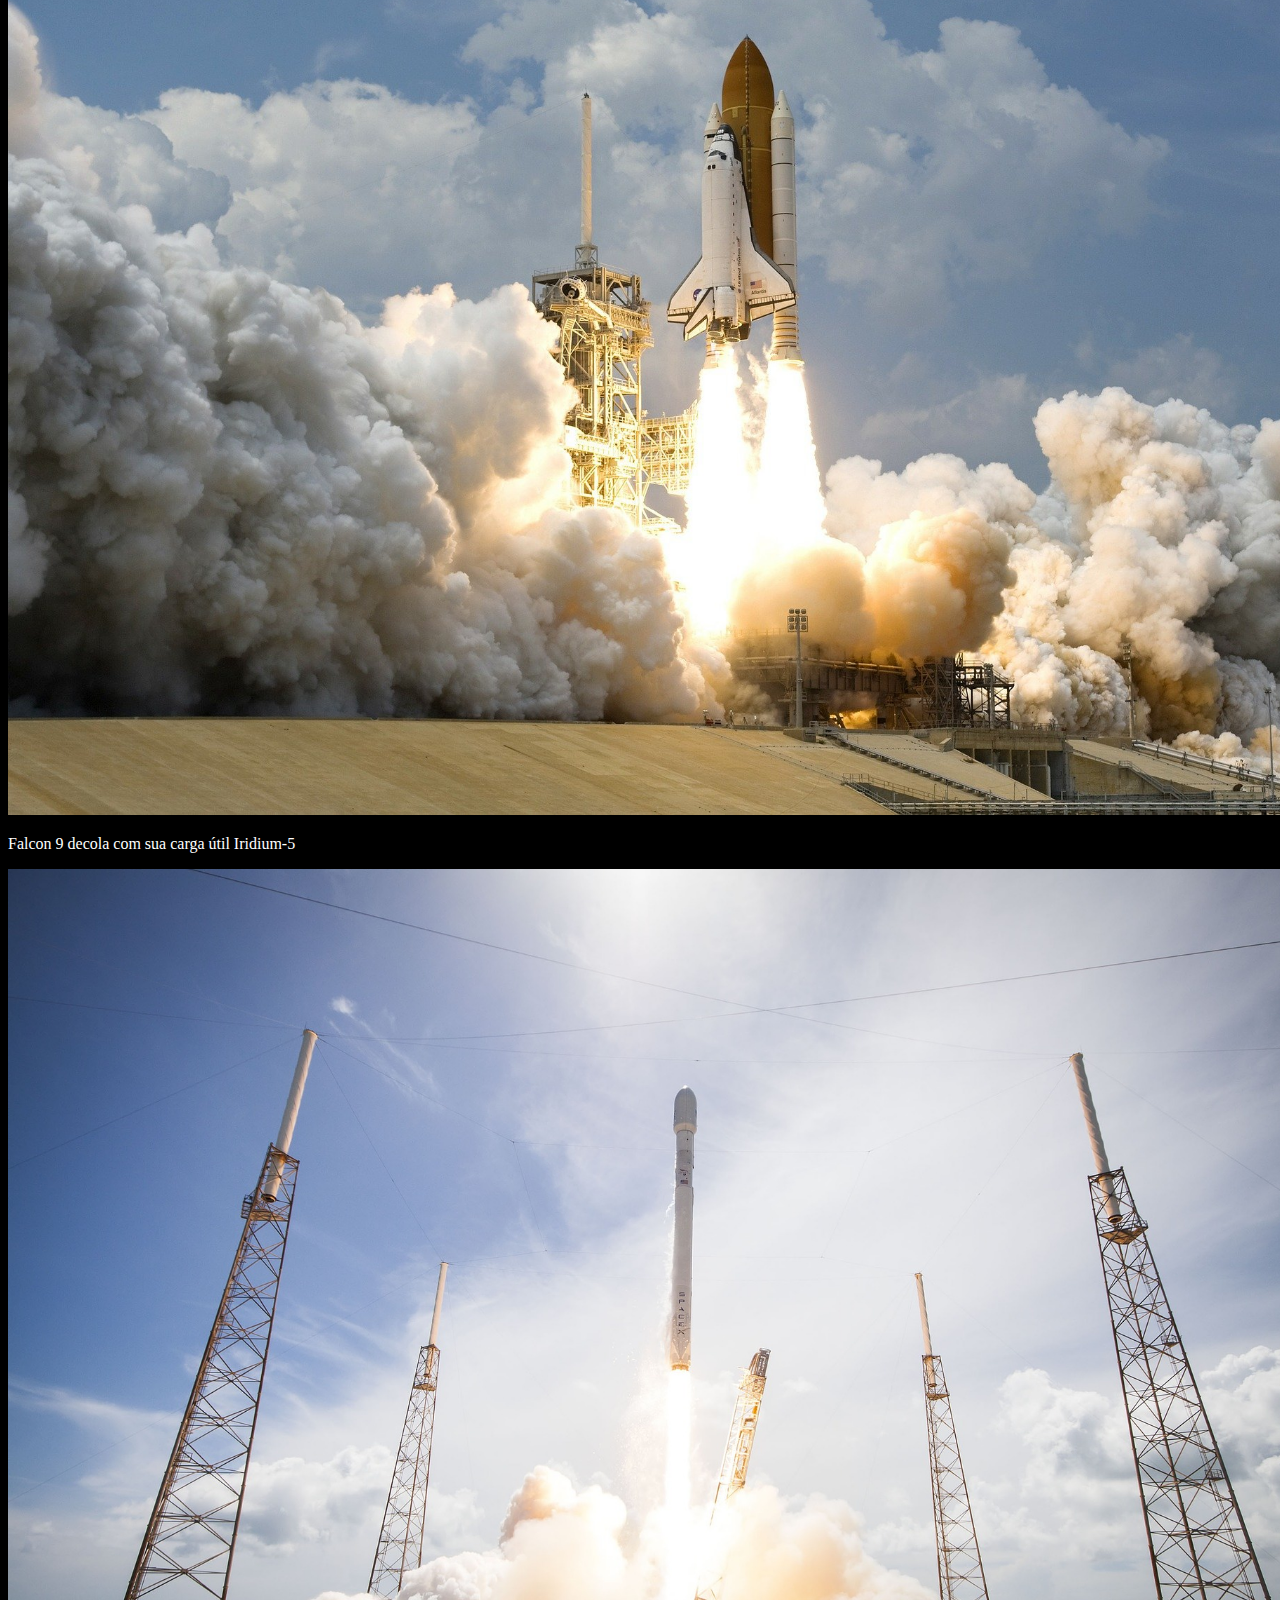
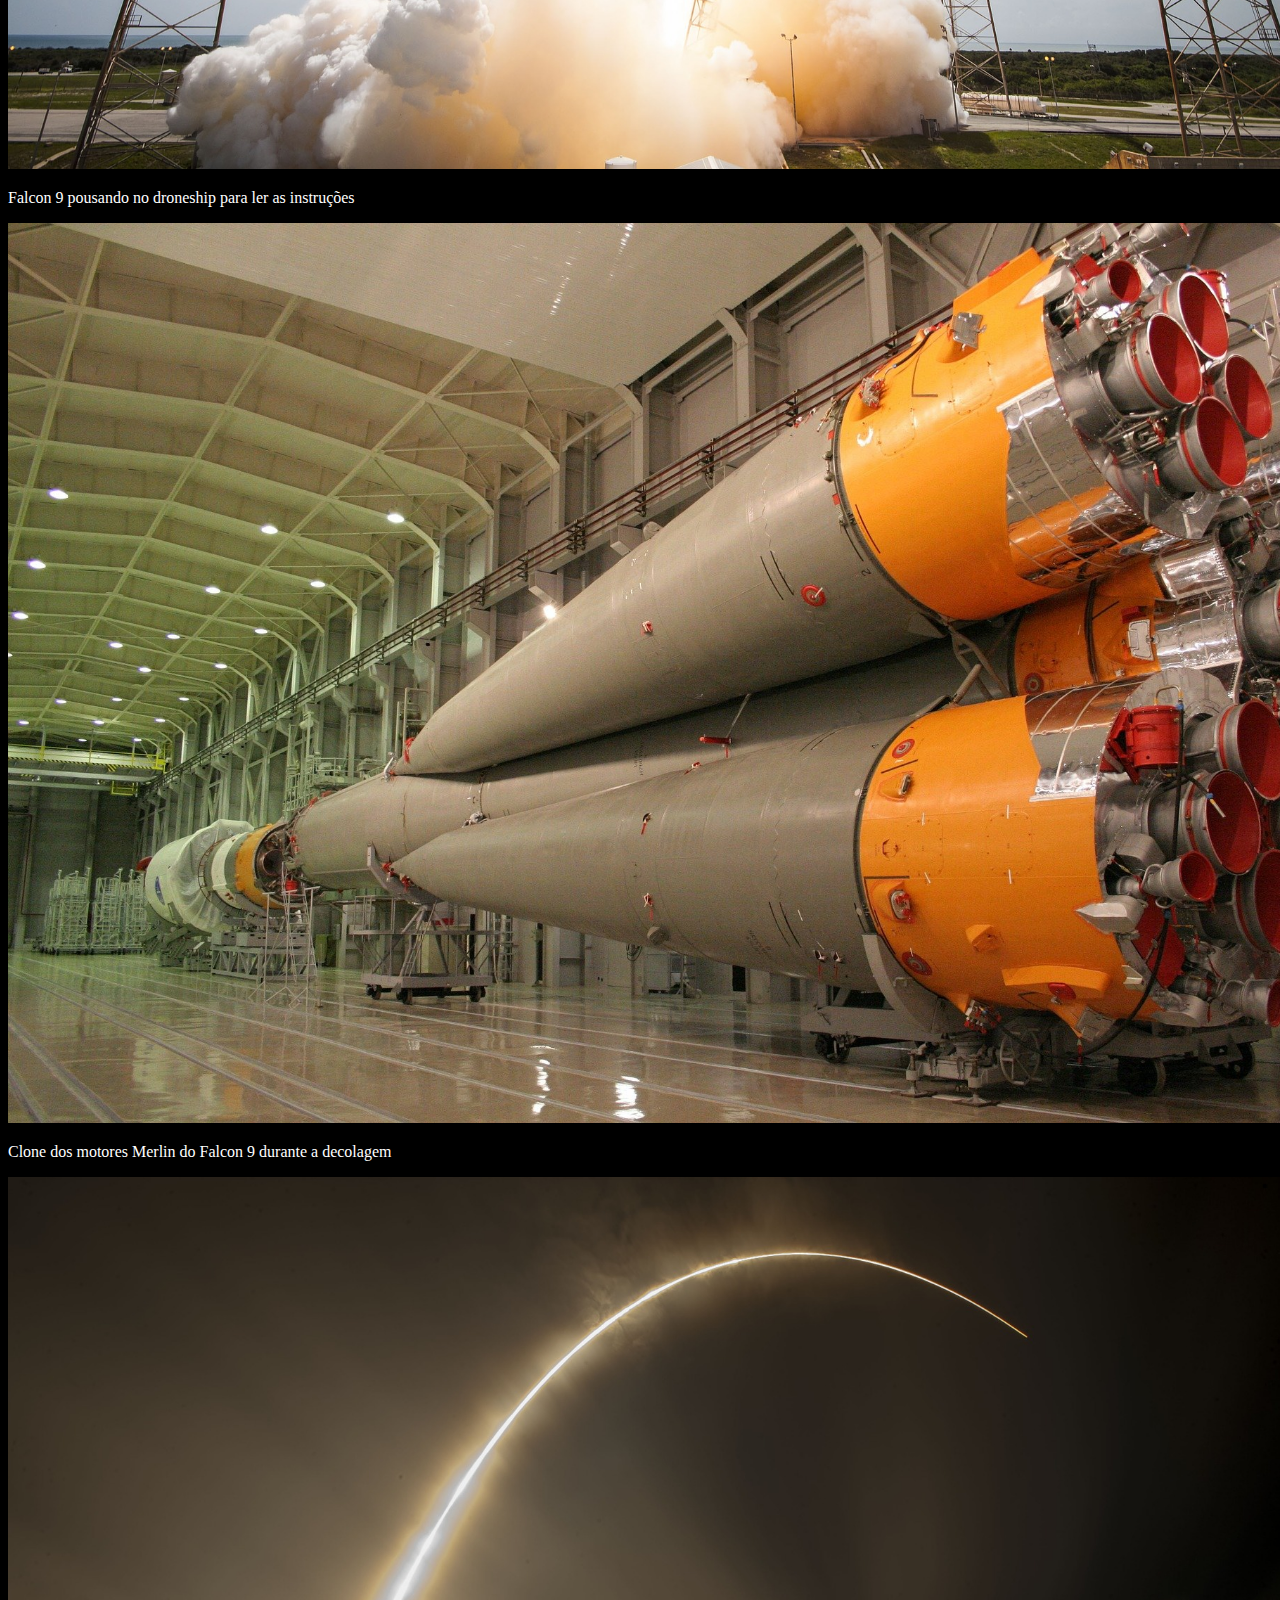
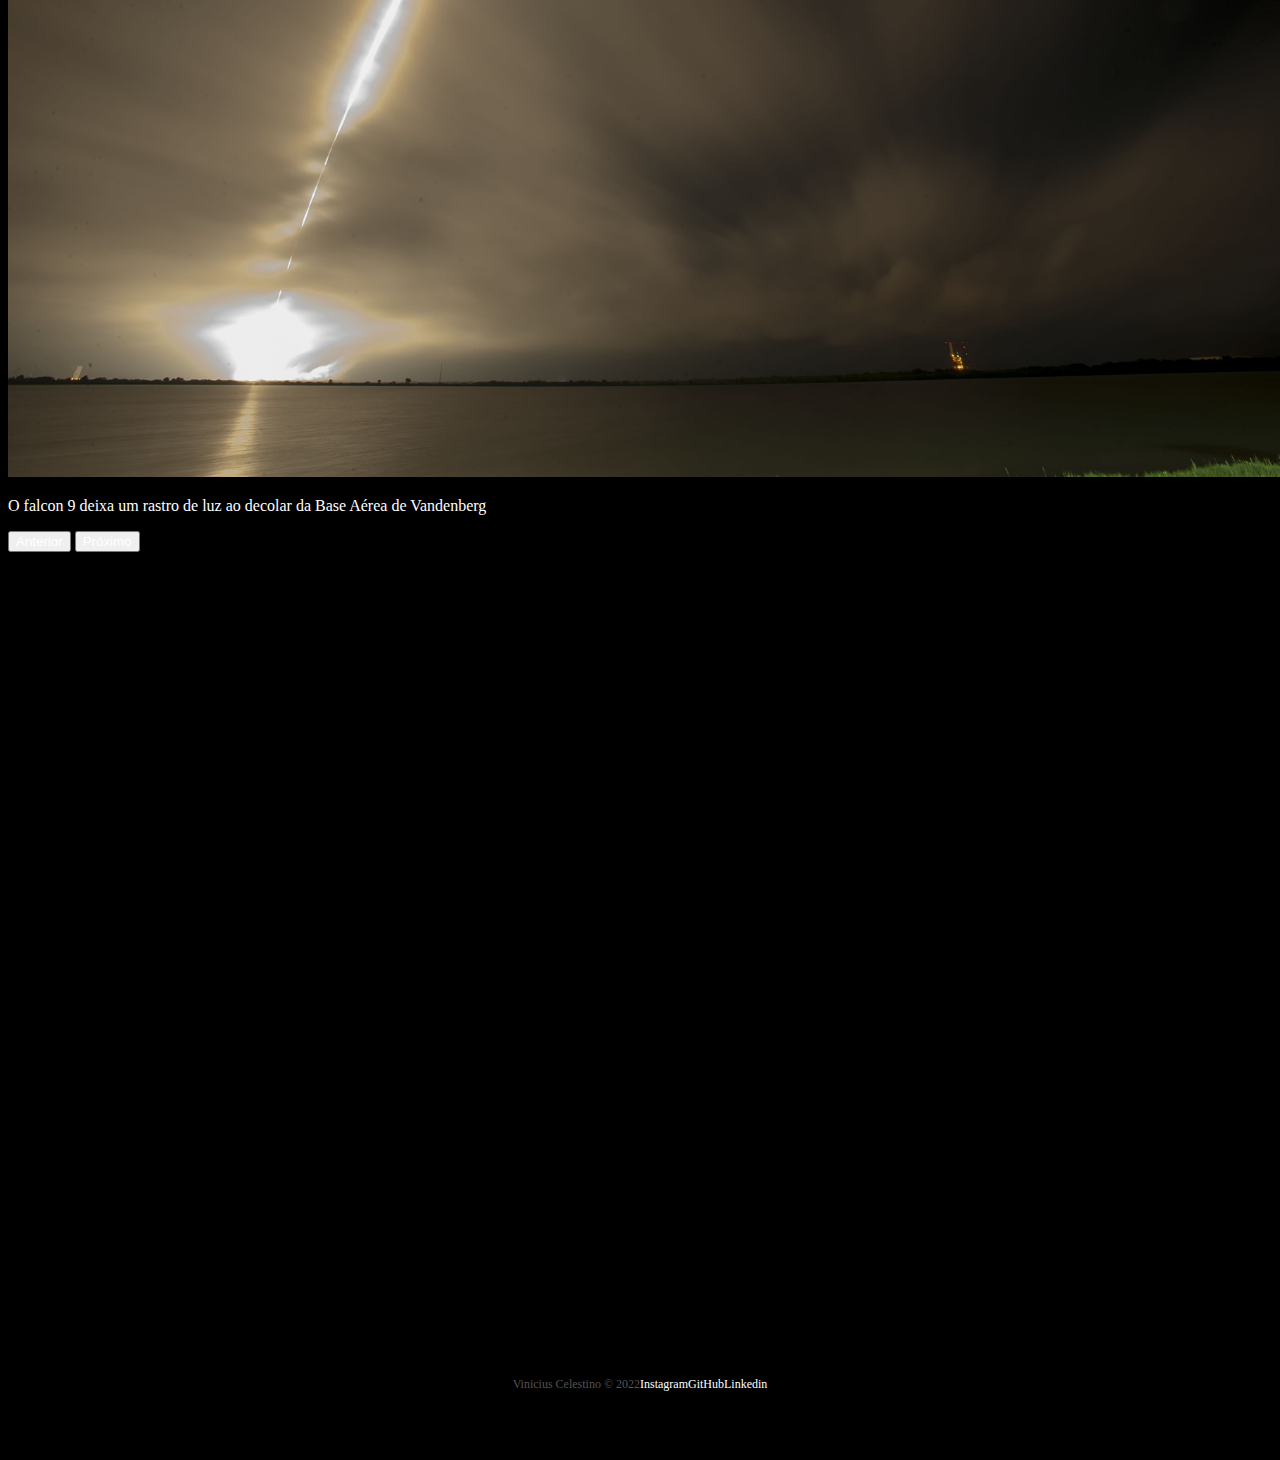
==== commit b1ed6b1b: ":fire: READY" ====
--- a/falcon9.html
+++ b/falcon9.html
@@ -13,6 +13,7 @@
   <!-- CSS only -->
   <link href="https://cdn.jsdelivr.net/npm/bootstrap@5.2.0/dist/css/bootstrap.min.css" rel="stylesheet" integrity="sha384-gH2yIJqKdNHPEq0n4Mqa/HGKIhSkIHeL5AyhkYV8i59U5AR6csBvApHHNl/vI1Bx" crossorigin="anonymous">
   <link rel="stylesheet" href="./css/style.css">
+  <link rel="stylesheet" href="https://unpkg.com/aos@next/dist/aos.css">
   <!-- JavaScript Bundle with Popper -->
   <script src="https://cdn.jsdelivr.net/npm/bootstrap@5.2.0/dist/js/bootstrap.bundle.min.js" integrity="sha384-A3rJD856KowSb7dwlZdYEkO39Gagi7vIsF0jrRAoQmDKKtQBHUuLZ9AsSv4jD4Xa" crossorigin="anonymous" defer></script>
 </head>
@@ -31,10 +32,10 @@
               <div class="collapse navbar-collapse" id="navbarNav">
                 <ul class="navbar-nav">
                   <li class="nav-item">
-                    <a class="nav-link active" aria-current="page" href="/falcon9.html" id="navItem">FALCON 9</a>
+                    <a class="nav-link active" aria-current="page" href="../clone-OneBitX/falcon9.html"  id="navItem">FALCON 9</a>
                   </li>
                   <li class="nav-item">
-                    <a class="nav-link active" href="/humamFlight.html" id="navItem">HUMAN SPACE FLIGHT</a>
+                    <a class="nav-link active" href="../clone-OneBitX/humanSpace.html" id="navItem">HUMAN SPACE FLIGHT</a>
                   </li>
                 </ul>
               </div>
@@ -42,7 +43,7 @@
           </nav>
         </header>
       </div>
-      <section class="container text-center mainTitle">
+      <section class="container text-center mainTitle" data-aos="fade-up" data-aos-duration="1500">
         <h1 class="titleFalcon9">FALCON 9</h1>
         <p class="h5 subTitle">PRIMEIRA CLASSE DE FOGUETES DE ORBITA CAPAZ DE VOLTAR</p>
       </section>
@@ -51,22 +52,22 @@
     <section class="container-fluid numbers">
       <div class="row text-center">
         <div class="col-sm col1">
-          <p class="number">126</p>
-          <p class="subTitleNumber">LANÇAMENTOS TOTAIS</p>
+          <p class="number" data-aos="flip-up">126</p>
+          <p class="subTitleNumber" data-aos="flip-up">LANÇAMENTOS TOTAIS</p>
         </div>
         <div class="col-sm">
-          <p class="number">86</p>
-          <p class="subTitleNumber">DESEMBARQUES TOTAIS</p>
+          <p class="number" data-aos="flip-left">86</p>
+          <p class="subTitleNumber" data-aos="flip-left">DESEMBARQUES TOTAIS</p>
         </div>
         <div class="col-sm col3">
-          <p class="number">68</p>
-          <p class="subTitleNumber">FOGUETES RECUPERADOS</p>
+          <p class="number" data-aos="flip-right">68</p>
+          <p class="subTitleNumber" data-aos="flip-right">FOGUETES RECUPERADOS</p>
         </div>
       </div>
     </section>
 
     <section class="container-fluid commonSections section06">
-      <div class="container falconDescription">
+      <div class="container falconDescription"  data-aos="fade-right" data-aos-duration="1500">
         <p class="falconDesc">O Falcon 9 é um foguete reutilizável de dois estágios projetado e fabricado pela SpaceX para o transporte confiável e seguro de pessoas e cargas úteis para a órbita da Terra e além. Falcon 9 é o primeiro foguete reutilizável de classe orbital do mundo. A capacidade de reutilização permite que a SpaceX refile as partes mais caras do foguete, o que, por sua vez, reduz o custo do acesso ao espaço.</p>
       </div>
     </section>
@@ -272,11 +273,11 @@
     </section>
 
     <section class="container-fluid text-center download">
-      <p>Para mais informações sobre os serviçoes entre em contato com <a href="mailto:vinigtr386@gmail.com">vinigtr386@gmail.com</a>
+      <p data-aos="fade-right" data-aos-duration="1500">Para mais informações sobre os serviçoes entre em contato com <a href="mailto:vinigtr386@gmail.com">vinigtr386@gmail.com</a>
       </p>
       <div class="containerButtons">
-        <button type="button" class="btn btn-outline-light p-3">GUIA DO USUARIO</button>
-        <button type="button" class="btn btn-outline-light p-3">CAPACIDADES E SERVIÇOS</button>
+        <button type="button" class="btn btn-outline-light p-3" data-aos="flip-left" data-aos-duration="1500">GUIA DO USUARIO</button>
+        <button type="button" class="btn btn-outline-light p-3" data-aos="flip-up" data-aos-duration="1500">CAPACIDADES E SERVIÇOS</button>
       </div>
     </section>
 
@@ -286,5 +287,9 @@
       <a href="https://github.com/ViniDevBR" target="_blank" class="me-4">GitHub</a>
       <a href="https://www.linkedin.com/in/vinicius-celestino/" target="_blank">Linkedin</a>
     </footer>
+    <script src="https://unpkg.com/aos@next/dist/aos.js"></script>
+    <script>
+      AOS.init();
+    </script>
   </body>
 </html>--- a/css/style.css
+++ b/css/style.css
@@ -3,9 +3,14 @@
   color: #FFFFFF;
 }
 
+body {
+  background-color: #000000;
+}
+
 .header {
   font-size: 12px;
   font-weight: bold;
+  text-shadow: 1px 1px 1px black;
 }
 .header #navItem {
   transition: 0.3s;
@@ -45,6 +50,9 @@
   height: 15vh;
   font-weight: 500;
   font-size: 12px;
+}
+.footer .copyVini {
+  color: #555252;
 }
 .footer a {
   position: relative;
@@ -72,18 +80,18 @@
   border: 0.5px solid #B9B9B9;
 }
 
-@media (max-width: 405px) {
+@media (max-width: 425px) {
   .logoPC {
     width: 180px;
     margin-top: 15px;
   }
   .footer {
-    font-size: 10px;
+    font-size: 8px;
   }
 }
 @media (max-width: 350px) {
   .logoPC {
-    width: 150px;
+    width: 145px;
     margin-top: 15px;
   }
 }
@@ -134,5 +142,289 @@
 .commonSections.section05 {
   background-image: url(../images/falcon9/01.jpg);
 }
+.commonSections.section06 {
+  background-image: url(../images/falcon9/02.jpg);
+}
+.commonSections.carousel01 {
+  background-image: url(../images/falcon9/03.jpg);
+}
+.commonSections.carousel02 {
+  background-image: url(../images/falcon9/04.jpg);
+}
+.commonSections.carousel03 {
+  background-image: url(../images/falcon9/05.jpg);
+}
+.commonSections.carousel04 {
+  background-image: url(../images/falcon9/06.jpg);
+}
+.commonSections.carousel05 {
+  background-image: url(../images/falcon9/07.jpg);
+}
+.commonSections.section07 {
+  background-image: url(../images/falcon9/08.jpg);
+}
+
+.mainTitle {
+  padding-top: 200px;
+  text-shadow: 2px 2px 2px black;
+}
+.mainTitle .titleFalcon9 {
+  font-family: "Rubik", sans-serif;
+  font-size: 90px;
+  font-weight: bold;
+}
+
+.numbers {
+  background-color: #000000;
+  height: 40vh;
+  display: flex;
+  flex-direction: column;
+  justify-content: center;
+}
+.numbers .number {
+  font-size: 90px;
+}
+.numbers .subTitleNumber {
+  font-size: 20px;
+}
+
+.falconDescription {
+  display: flex;
+  justify-content: left;
+  align-items: center;
+  height: 90vh;
+}
+.falconDescription .falconDesc {
+  font-size: 22px;
+  line-height: 50px;
+  width: 640px;
+}
+
+#overView {
+  text-shadow: 2px 2px 2px black;
+  width: 500px;
+  margin-left: 10%;
+  padding-top: 15%;
+}
+
+.carouselSlides img {
+  height: 100vh;
+}
+.carouselSlides .textCarousel {
+  background-color: #000000;
+}
+
+.download {
+  display: flex;
+  justify-content: center;
+  align-items: center;
+  flex-direction: column;
+  background-color: #000000;
+  height: 85vh;
+}
+.download a {
+  text-decoration: none;
+  color: #B9B9B9;
+  transition: 0.3s;
+}
+.download a:hover {
+  color: #D8D8D8;
+}
+.download button {
+  border: 2px solid #FFFFFF;
+  margin-right: 10px;
+}
+
+@media (max-width: 1024px) {
+  #overView {
+    width: 450px;
+    margin-left: 8%;
+    padding-top: 10%;
+  }
+}
+@media (max-width: 768px) {
+  .numbers .number {
+    font-size: 80px;
+  }
+  .numbers .subTitleNumber {
+    font-size: 18px;
+  }
+  .falconDescription .falconDesc {
+    width: auto;
+  }
+}
+@media (max-width: 575px) {
+  .numbers {
+    height: 100vh;
+  }
+  #overView {
+    width: auto;
+    margin-inline: 10%;
+    padding-top: 15%;
+  }
+}
+@media (max-width: 483px) {
+  .mainTitle .titleFalcon9 {
+    font-size: 70px;
+  }
+  .falconDescription {
+    height: 100vh;
+  }
+}
+@media (max-width: 420px) {
+  .mainTitle .titleFalcon9 {
+    font-size: 54px;
+  }
+  .falconDescription {
+    height: 120vh;
+  }
+}
+@media (max-width: 365px) {
+  .falconDescription .falconDesc {
+    font-size: 18px;
+  }
+  #overView {
+    font-size: 10px;
+  }
+}
+.commonSections.section08 {
+  background-image: url(../images/humanFlight/01.jpg);
+}
+.commonSections.section10 {
+  background-image: url(../images/humanFlight/02.jpg);
+  display: flex;
+  justify-content: center;
+  align-items: center;
+}
+.commonSections.section11 {
+  background-image: url(../images/humanFlight/03.jpg);
+  display: flex;
+  justify-content: center;
+  align-items: center;
+}
+.commonSections.section12 {
+  background-image: url(../images/humanFlight/04.jpg);
+  display: flex;
+  justify-content: center;
+  align-items: center;
+}
+.commonSections.section13 {
+  background-image: url(../images/humanFlight/05.jpg);
+  display: flex;
+  justify-content: center;
+  align-items: center;
+}
+
+.section09 {
+  background-size: cover;
+  background: transparent no-repeat center;
+}
+.section09 .travel {
+  display: flex;
+  justify-content: center;
+  align-items: center;
+  font-size: 20px;
+  height: 25vh;
+  color: #D8D8D8;
+  width: 800px;
+}
+.section09 .travel a {
+  text-decoration: none;
+  color: white;
+  font-weight: 500;
+}
+
+.titleHuman {
+  display: flex;
+  flex-direction: column;
+  justify-content: center;
+  height: 90vh;
+}
+.titleHuman .titleHumanDesc {
+  font-family: "Rubik", sans-serif;
+  font-weight: bold;
+  font-size: 120px;
+  text-shadow: 1px 1px 1px black;
+}
+.titleHuman .subTitle {
+  text-shadow: 1px 1px 1px black;
+  margin-top: 20px;
+  margin-bottom: 50px;
+  font-size: 30px;
+  font-weight: 300;
+}
+.titleHuman img {
+  width: 130px;
+}
+
+.right {
+  margin-left: 55%;
+  width: auto;
+}
+
+.left {
+  margin-right: 40%;
+  width: 60%;
+}
+
+#textDesc h2 {
+  font-size: 60px;
+  font-weight: bold;
+}
+#textDesc .missionSubtitle {
+  font-weight: 300;
+  margin-bottom: 40px;
+}
+
+@media (max-width: 900px) {
+  .titleHuman .titleHumanDesc {
+    font-size: 100px;
+  }
+}
+@media (max-width: 768px) {
+  .titleHuman .titleHumanDesc {
+    font-size: 80px;
+  }
+}
+@media (max-width: 577px) {
+  .titleHuman .titleHumanDesc {
+    font-size: 60px;
+  }
+  .titleHuman .subTitle {
+    font-size: 20px;
+  }
+  .section09 .travel {
+    width: auto;
+    height: 50vh;
+  }
+  .right {
+    margin-left: 40%;
+    width: 70%;
+  }
+}
+@media (max-width: 450px) {
+  .titleHuman .titleHumanDesc {
+    font-size: 40px;
+  }
+  .titleHuman .subTitle {
+    font-size: 10px;
+  }
+  .section09 .travel {
+    width: auto;
+  }
+}
+@media (max-width: 450px) {
+  .titleHuman .titleHumanDesc {
+    font-size: 40px;
+  }
+  .titleHuman .subTitle {
+    font-size: 10px;
+  }
+  .right,
+.left {
+    margin: auto;
+    width: 100%;
+  }
+}
 
 /*# sourceMappingURL=style.css.map */
